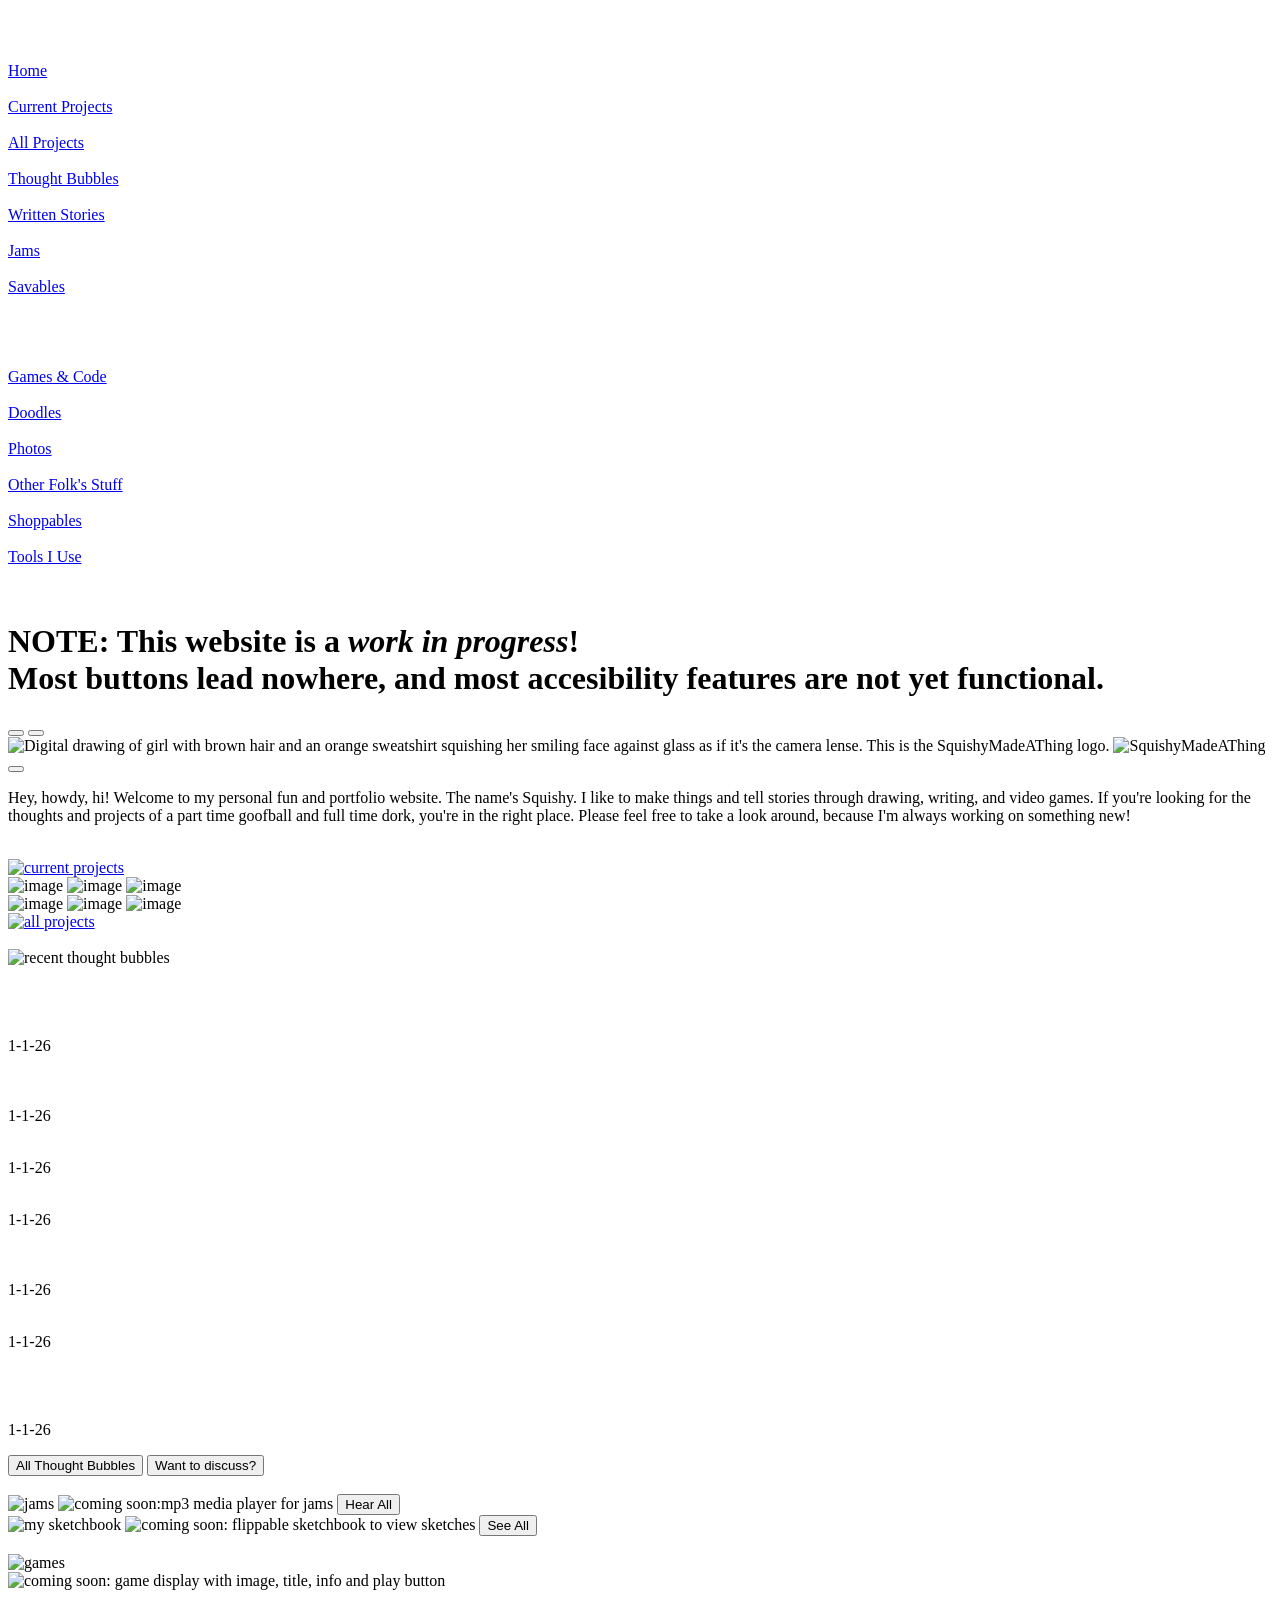
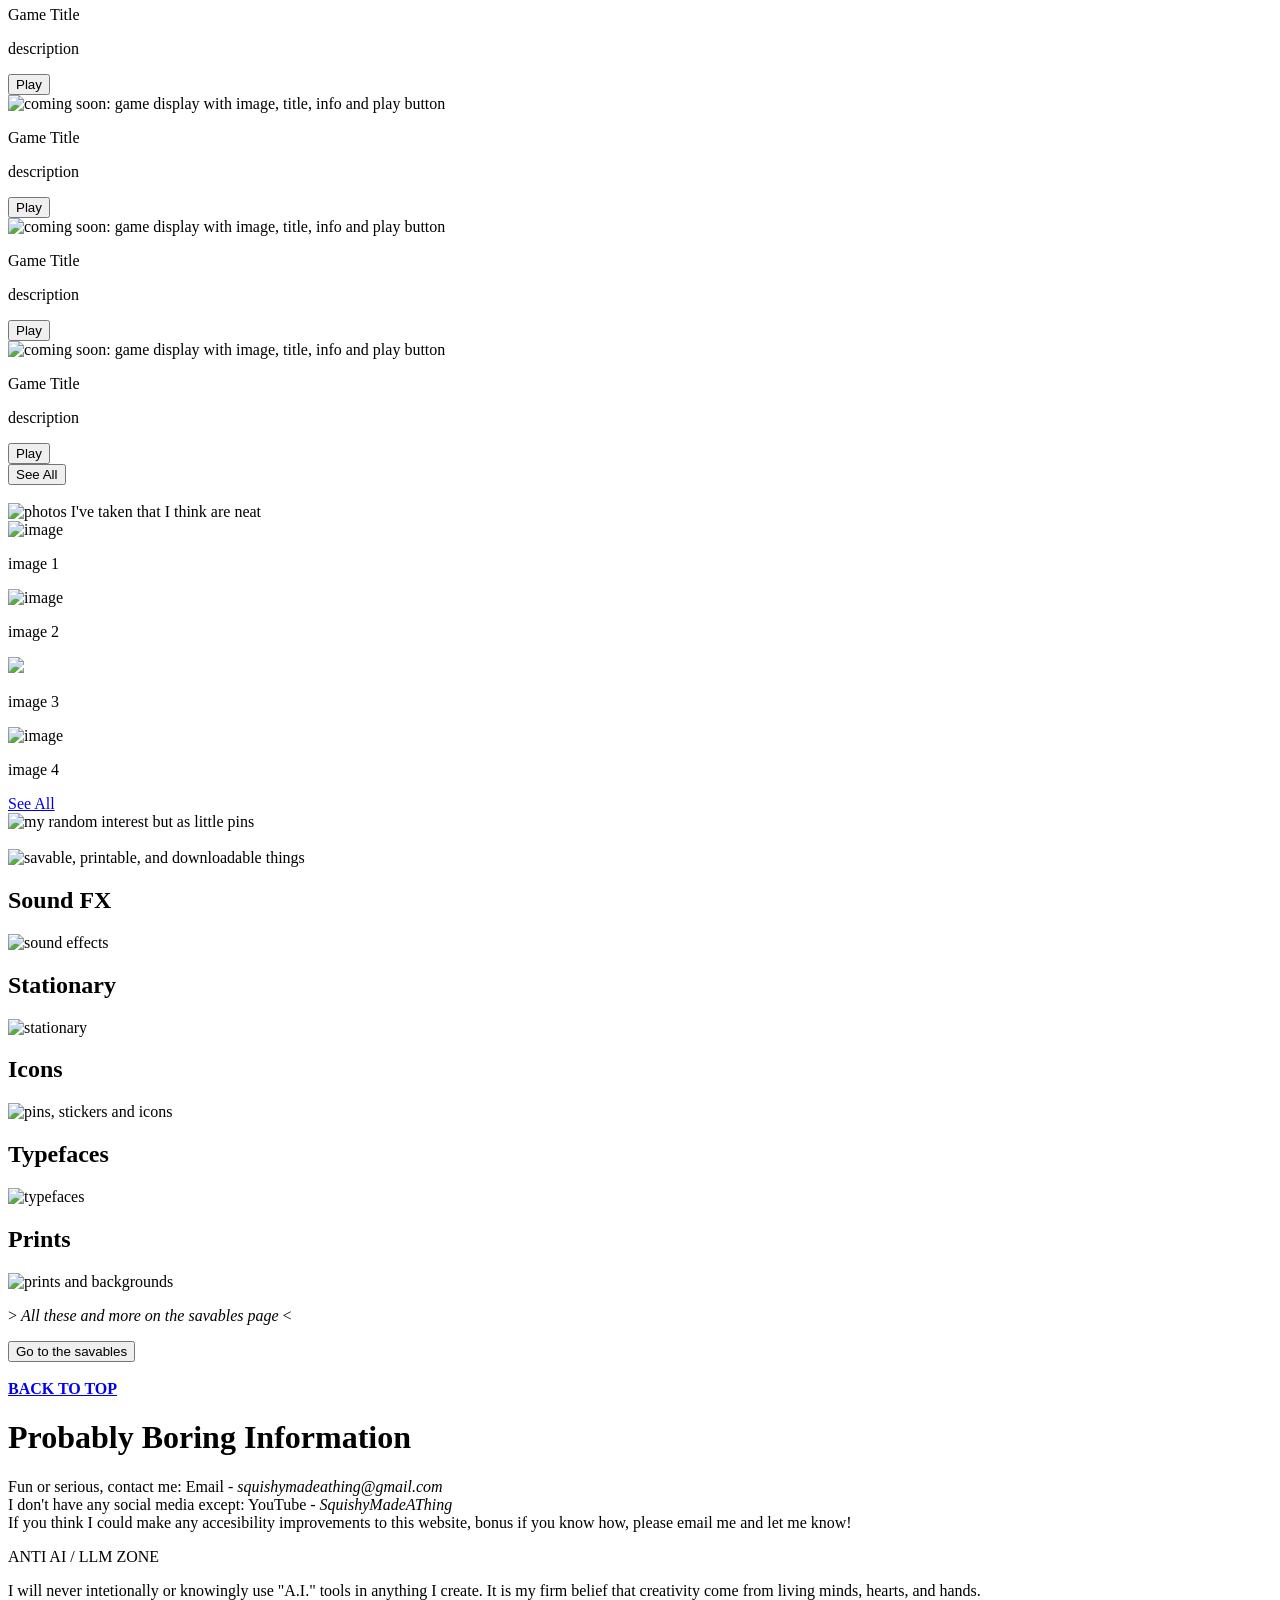
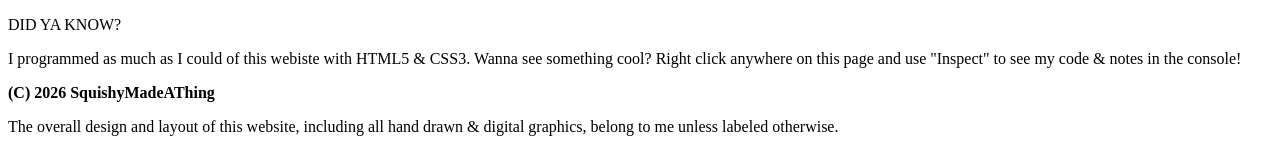
==== index.html @ f174133d "Create index.html" ====
<!DOCTYPE html>

<!-- SMAT HOME PAGE -->

<html lang="en">

<head>

    <title>SMAT - Home</title>
    <meta charset="UTF-8">
    <link rel="stylesheet" href="mainstyles.css">

</head>

<!-- Hey there! This is a note within the HTML code of the website. -Squishy -->

<body>

<!-- MENU FOR ALL PAGES -->

    <div id="menutabs">

        <div id="toprowshaper">
            <br>
        </div>

        <div class="buttonrows" id="topbuttonrow">

            <a class="topmenubuttons" href="#"><br><br>Home</a>
        
            <a class="topmenubuttons" href="#"><br><br>Current Projects</a>

            <a class="topmenubuttons" href="#"><br><br>All Projects</a>

            <a class="topmenubuttons" href="#"><br><br>Thought Bubbles</a>

            <a class="topmenubuttons" href="#"><br><br>Written Stories</a>

            <a class="topmenubuttons" href="#"><br><br>Jams</a>

            <a class="topmenubuttons" href="#"><br><br>Savables</a>

        </div>

        <div id="betweenlayersshaper">

            <div id="shaperleft"></div>
            
            <div id="shapermiddle"></div>

            <div id="shaperright"></div>

        </div>

        <div id="bottomrowshaper">
            <br>
        </div>

        <div class="buttonrows" id="bottombuttonrow">

            <div class="menubuttons bottomrowspacers">
                <br>
            </div>

            <a class="bottommenubuttons" href="#"><br><br>Games & Code</a>
            
            <a class="bottommenubuttons" href="#"><br><br>Doodles</a>

            <a class="bottommenubuttons" href="#"><br><br>Photos</a>

            <a class="bottommenubuttons" href="#"><br><br>Other Folk's Stuff</a>

            <a class="bottommenubuttons" href="#"><br><br>Shoppables</a>

            <a class="bottommenubuttons" href="#"><br><br>Tools I Use</a>

            <div class="bottommenubuttons bottomrowspacers">
                <br>
            </div>

        </div>

    </div>

    <br class="sectionlinebreaks">

<!-- WORK IN PROGRESS NOTICE -->

    <h1 id="wipnotice">NOTE: This website is a <em>work in progress</em>!
        <br> Most buttons lead nowhere, and most accesibility features are not yet functional.</h1>

<!-- logos, intro and buttons -->

    <div class="maindivs" id="audioandmousebuttons">
        <button id="audiobutton" type="button">

        </button>
        <button id="mousebutton" type="button">
            
        </button>
    </div>

    <div class="maindivs" id="logosandaccess">
        <img class="logoandaccesselements" id="smatlogo" src="/c:\Users\aceth\Desktop\Important W.I.P\SMAT Website\graphics\branding & logos\smat logo pfp.jpg" alt="Digital drawing of girl with brown hair and an orange sweatshirt squishing her smiling face against glass as if it's the camera lense. This is the SquishyMadeAThing logo." width="100px">
        <img class="logoandaccesselements" src="/c:\Users\aceth\Desktop\Important W.I.P\SMAT Website\graphics\branding & logos\smatwordlogo500x150px.png" alt="SquishyMadeAThing" width="600px">
        <button class="logoandaccesselements" id="settingsbutton" type="button">

        </button>
    </div>

    <div class="maindivs" id="introduction">
        <p>Hey, howdy, hi! Welcome to my personal fun and portfolio website. The name's Squishy. I like to make things and tell stories through drawing, writing, and video games. If you're looking for the thoughts and projects of a part time goofball and full time dork, you're in the right place. Please feel free to take a look around, because I'm always working on something new!</p>
    </div>

    <br class="sectionlinebreaks">
      
<!-- current projects and all projects buttons -->

    <div class="maindivs" id="currentandimages">
        <div id="currentbuttonarea">
            <a href="#">
                <img id="currentprojectsbutton" src="/c:\Users\aceth\Desktop\Important W.I.P\SMAT Website\graphics\artwork\currentprojectsbuttonmain.png" alt="current projects" width="450">
            </a>
        </div>
        <div id="topimageline">
            <img class="imageline1" src="/c:/Users/aceth/Desktop/Important W.I.P/SMAT Website/graphics/square art and images/edgyelephantdecal.png" alt="image" height="200px">
            <img class="imageline1" src="/c:/users/aceth/Desktop/Important W.I.P/SMAT Website/graphics/square art and images/miniCB6.png" alt="image" height="200px">
            <img class="imageline1" src="/c:/users/aceth/Desktop/Important W.I.P/SMAT Website/graphics/square art and images/bubble4.png" alt="image" height="200px">
        </div>
    </div>

    <div class="maindivs" id="allandimages">
        <div id="bottomimageline">
            <img class="imageline2" src="/c:/users/aceth/Desktop/Important W.I.P/SMAT Website/graphics/square art and images/chickipoo1.png" alt="image" height="200px">
            <img class="imageline2" src="/c:/users/aceth/Desktop/Important W.I.P/SMAT Website/graphics/square art and images/miniCB9.png" alt="image" height="200px">
            <img class="imageline2 roundimages" src="/c:/users/aceth/Desktop/Important W.I.P/SMAT Website/graphics/square art and images/4x6GCsbubblebear.png" alt="image" height="200px">
        </div>
        <div id="allbuttonarea">
            <a href="#">
                <img id="allprojectsbutton" src="/c:\Users\aceth\Desktop\Important W.I.P\SMAT Website\graphics\artwork\allprojectsbuttonmain.png" alt="all projects" width="450">
            </a>
        </div>
    </div>

    <br class="sectionlinebreaks">

<!-- recent thought bubbles -->

            <!-- REPLACE BUBBLE BACKGROUNDS WITH GIF VERSIONS SOON -->
        
    <div class="maindivs" id="recentthoughtbubbles">
        <div id="thoughtbubblegroup">
        <img id="recentthoughtbubtitle" src="/c:\Users\aceth\Desktop\Important W.I.P\SMAT Website\graphics\artwork\word logos\recentthoughtbubbleswordlogohome.png" alt="recent thought bubbles" width="400px">
            
    <!-- CAREFULLY edit the text, images, links, etc. in the bubble posts here. -->
        
            <div id="bubblerow1">

            <p id="bubblepost1"><br><br><br>1-1-26</p>

            <p id="bubblepost2"><br><br>1-1-26</p>

            </div>
            <div id="bubblerow2">

                <p id="bubblepost3"><br>1-1-26</p>

                <p id="bubblepost4"><br>1-1-26</p>

            </div>
            <div id="bubblerow3">

                <p id="bubblepost5"><br><br>1-1-26</p>

                <p id="bubblepost6"><br>1-1-26</p>

                <p id="bubblepost7"><br><br><br>1-1-26</p>

            </div>
            
    <!-- CAREFULLY edit the text, images, links, etc. in the bubble posts here. -->
        
        </div>
        <div id="thoughtbubblebuttons">
            <button id="allthoughtbubblebutton" type="button">All Thought Bubbles</button>
            <button id="thoughtbubcontactbutton" type="button">Want to discuss?</button>
        </div>
    </div>

    <br class="sectionlinebreaks">

<!-- jam player and sketchbook -->

    <div class="maindivs" id="jamplayerandsketchbook">
        <div id="mainpagejamplayer">
            <img class="mainjamplayeritems" src="/c:\Users\aceth\Desktop\Important W.I.P\SMAT Website\graphics\artwork\word logos\jamswordlogomain.png" alt="jams" width="200px">
            <img class="mainjamplayeritems" src="/c:\Users\aceth\Desktop\Important W.I.P\SMAT Website\graphics\artwork\comingsoonblock.png" alt="coming soon:mp3 media player for jams" width="200px">
            <button class="mainjamplayeritems" type="button">Hear All</button>
        </div>
        <div id="mainpagesketchbook">
            <img class="mainsketchbookitems" src="/c:\Users\aceth\Desktop\Important W.I.P\SMAT Website\graphics\artwork\word logos\mysketchbookwordlogomain.png" alt="my sketchbook" width="200px">
            <img class="mainsketchbookitems" src="/c:\Users\aceth\Desktop\Important W.I.P\SMAT Website\graphics\artwork\comingsoonblock.png" alt="coming soon: flippable sketchbook to view sketches" width="200px">
            <button class="mainsketchbookitems" type="button">See All</button>
        </div>
    </div>

    <br class="sectionlinebreaks">

<!-- games -->

    <div class="maindivs" id="games">
        <img id="mainpagegameslogo" src="/c:\Users\aceth\Desktop\Important W.I.P\SMAT Website\graphics\artwork\word logos\gameswordlogomain.png" alt="games" width="400px">
        <div id="mainpagegamessection">
            <div class="mainpagegames" id="mainpagegame1">
                <img src="/c:\Users\aceth\Desktop\Important W.I.P\SMAT Website\graphics\artwork\comingsoonblock.png" alt="coming soon: game display with image, title, info and play button" width="200px">
                <p>Game Title</p>
                <p>description</p>
                <button type="button">Play</button>
            </div>
            <div class="mainpagegames" id="mainpagegame2">
                <img src="/c:\Users\aceth\Desktop\Important W.I.P\SMAT Website\graphics\artwork\comingsoonblock.png" alt="coming soon: game display with image, title, info and play button" width="200px">
                <p>Game Title</p>
                <p>description</p>
                <button type="button">Play</button>
            </div>
            <div class="mainpagegames" id="mainpagegame3">
                <img src="/c:\Users\aceth\Desktop\Important W.I.P\SMAT Website\graphics\artwork\comingsoonblock.png" alt="coming soon: game display with image, title, info and play button" width="200px">
                <p>Game Title</p>
                <p>description</p>
                <button type="button">Play</button>
            </div>
            <div class="mainpagegames" id="mainpagegame4">
                <img src="/c:\Users\aceth\Desktop\Important W.I.P\SMAT Website\graphics\artwork\comingsoonblock.png" alt="coming soon: game display with image, title, info and play button" width="200px">
                <p>Game Title</p>
                <p>description</p>
                <button type="button">Play</button>
            </div>
        </div>
            <button id="gamesseeallbutton" type="button">See All</button>
    </div>

    <br class="sectionlinebreaks">

<!-- photo string and interest pins -->

    <div class="maindivs" id="photosandpins">
        <div id="photostringarea">
            <img id="photosivetakenlogo" src="/c:\Users\aceth\Desktop\Important W.I.P\SMAT Website\graphics\artwork\word logos\photosivetakenwordlogomainpng.png" alt="photos I've taken that I think are neat" width="400px">
            <div id="photostringimagesgroup">    
                <div class="photostringimages" id="stringimage1">
                        <img src="/c:\Users\aceth\Desktop\Important W.I.P\SMAT Website\graphics\square art and images\rocks (1).jpg" alt="image" height="70px">
                        <p class="stringlabels">image 1</p>
                    </div>
                    <div class="photostringimages" id="stringimage2">
                        <img src="/c:\Users\aceth\Desktop\Important W.I.P\SMAT Website\graphics\square art and images\rocks (2).jpg" alt="image" height="70px">
                        <p class="stringlabels">image 2</p>
                    </div>
                    <div class="photostringimages" id="stringimage3">
                        <img src="/c:\Users\aceth\Desktop\Important W.I.P\SMAT Website\graphics\square art and images\rocks (3).jpg" height="70px">
                        <p class="stringlabels">image 3</p>
                    </div>
                    <div class="photostringimages" id="stringimage4">
                        <img src="/c:\Users\aceth\Desktop\Important W.I.P\SMAT Website\graphics\square art and images\rocks (4).jpg" alt="image" height="70px">
                        <p class="stringlabels">image 4</p>
                    </div>
                    <a href="#" id="mainimageseeall">See All</a>
                </div>
        </div>
        <div id="cutelilpinsarea">
            <img id="cutelilpinslogo" src="/c:\Users\aceth\Desktop\Important W.I.P\SMAT Website\graphics\artwork\word logos\myrandominterestswordlogomain.png" alt="my random interest but as little pins" width="400px">
        </div>
    </div>

    <br class="sectionlinebreaks">

<!-- savables -->

    <div class="maindivs" id="savables">
        <div id="mainsavableslogo">
                <img src="/c:\Users\aceth\Desktop\Important W.I.P\SMAT Website\graphics\artwork\word logos\savablethingswordlogomain.png" alt="savable, printable, and downloadable things" width="400px">
            </div>
        <div id="mainsaverow">
            <div class="mainsavables" id="mainsav1">
                <h2>Sound FX</h2>
                <img src="/c:\Users\aceth\Desktop\Important W.I.P\SMAT Website\graphics\artwork\soundeffectsmain.png" alt="sound effects" width="150px">
            </div>
            <div class="mainsavables" id="mainsav2">
                <h2>Stationary</h2>
                <img src="/c:\Users\aceth\Desktop\Important W.I.P\SMAT Website\graphics\artwork\stationarymain.png" alt="stationary" width="150px">
            </div>
            <div class="mainsavables" id="mainsav3">
                <h2>Icons</h2>
                <img src="/c:\Users\aceth\Desktop\Important W.I.P\SMAT Website\graphics\artwork\pinsstickersiconsmain.png" alt="pins, stickers and icons" width="150px">
            </div>
            <div class="mainsavables" id="mainsav4">
            <h2>Typefaces</h2>
            <img src="/c:\Users\aceth\Desktop\Important W.I.P\SMAT Website\graphics\artwork\typefacesmain.png" alt="typefaces" width="150px">
            </div>
            <div class="mainsavables" id="mainsav5">
                <h2>Prints</h2>
                <img src="/c:\Users\aceth\Desktop\Important W.I.P\SMAT Website\graphics\artwork\printsbackgroundsmain.png" alt="prints and backgrounds" width="150px">
            </div>
        </div>
        <p>> <em>All these and more on the savables page</em> <</p>
        <button id="gotosavbutton" type="button">Go to the savables</button>
    </div>

    <br class="sectionlinebreaks">

<!-- FOOTER FOR ALL PAGES -->

    <div id="footer">

        <div id="backtotop">
            <a id="backtotopbutton" href="#"><strong>BACK TO TOP</strong></a>
        </div>

        <div id="footertop">
            <h1 class="footertext footertitles">Probably Boring Information</h1>
            <p class="footertext">Fun or serious, contact me: Email - <em>squishymadeathing@gmail.com</em>
            <br>I don't have any social media except: YouTube - <em>SquishyMadeAThing</em>
            <br>If you think I could make any accesibility improvements to this website, bonus if you know how, please email me and let me know!
            </p>
        </div>

        <div id="footermiddle">
            <div id="footermidleft">
                <p class="footertext footertitles">ANTI AI / LLM ZONE</p>
                <p class="footertext">I will never intetionally or knowingly use "A.I." tools in anything I create. It is my firm belief that creativity come from living minds, hearts, and hands.</p>
            </div>
            <div id="footermidright">
                <p class="footertext footertitles">DID YA KNOW?</p>
                <p class="footertext">I programmed as much as I could of this webiste with HTML5 & CSS3. Wanna see something cool? Right click anywhere on this page and use "Inspect" to see my code & notes in the console!</p>
            </div>
        </div>

            <div id="footerbottom">
                <p class="footertext"><strong>(C) 2026 SquishyMadeAThing</strong></p>
                <p class="footertext">The overall design and layout of this website, including all hand drawn & digital graphics, belong to me unless labeled otherwise.</p> 
            </div>
    </div>
</body>

</html>
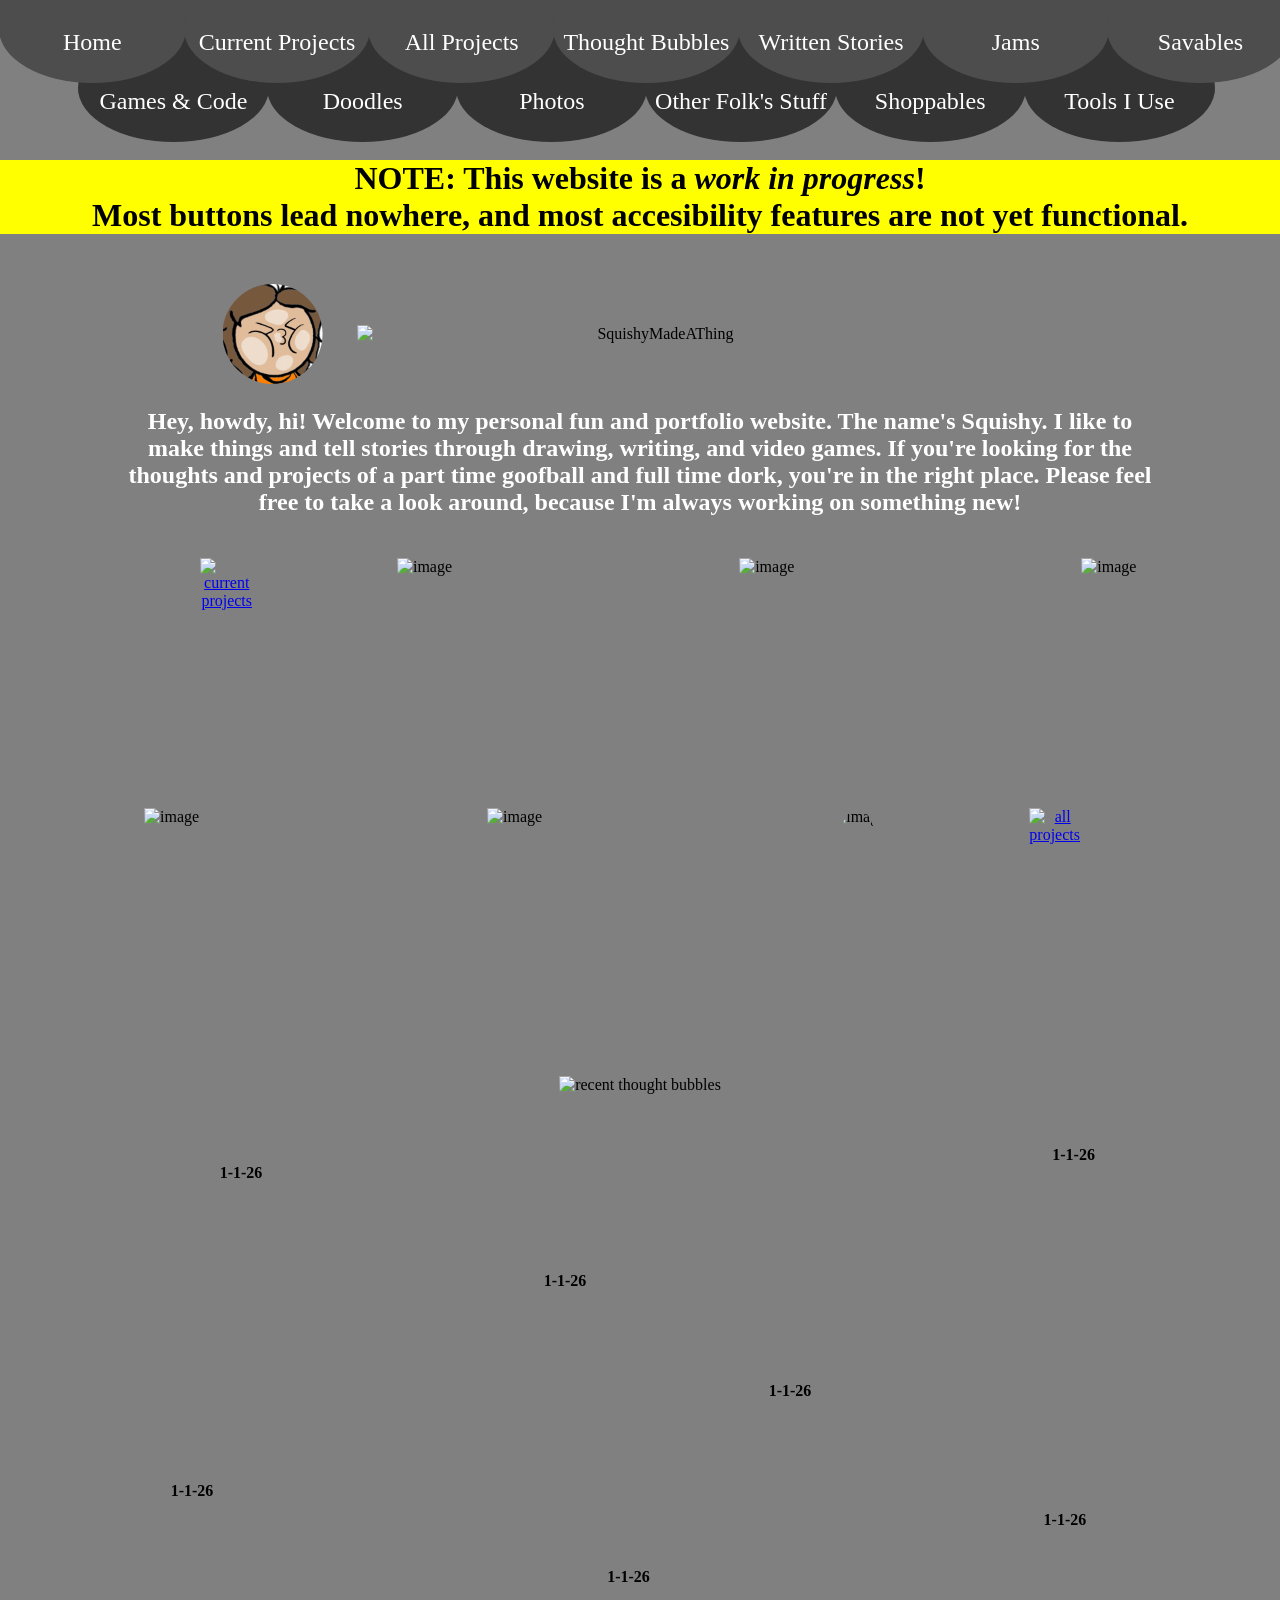
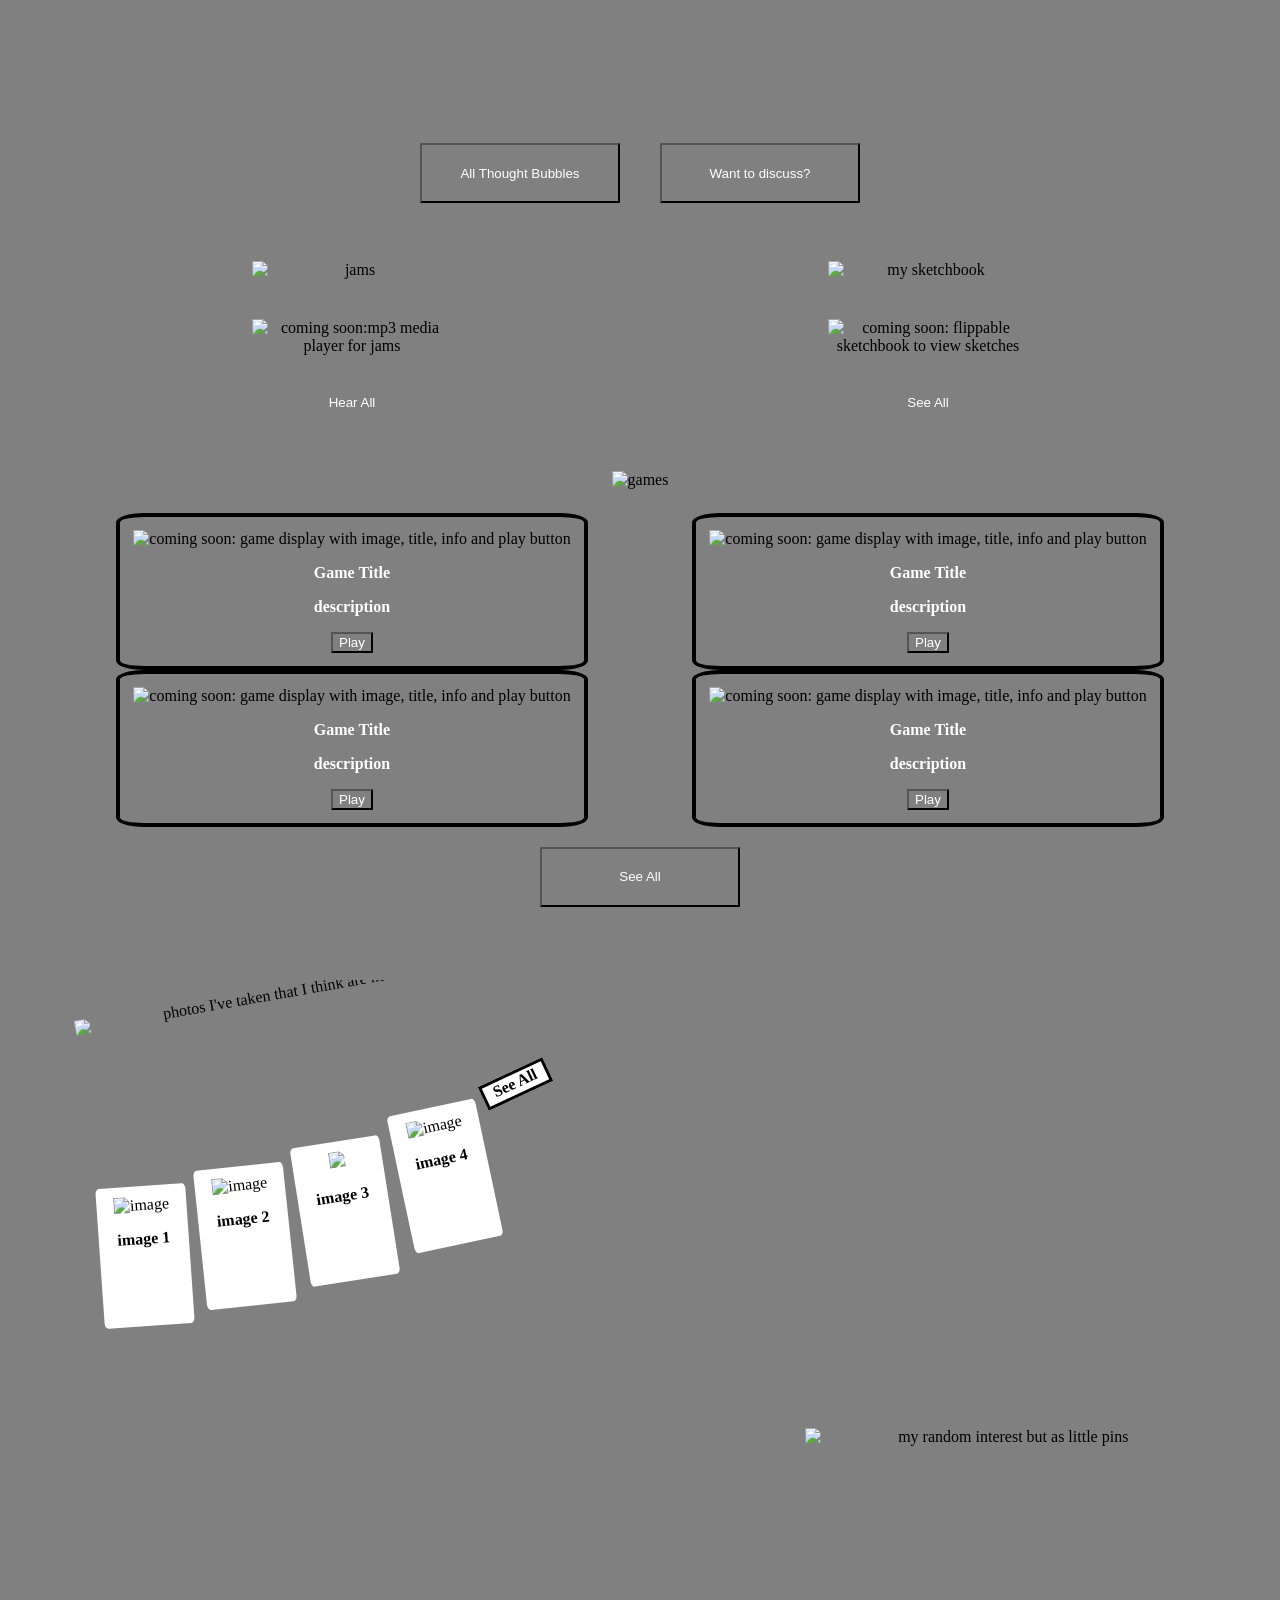
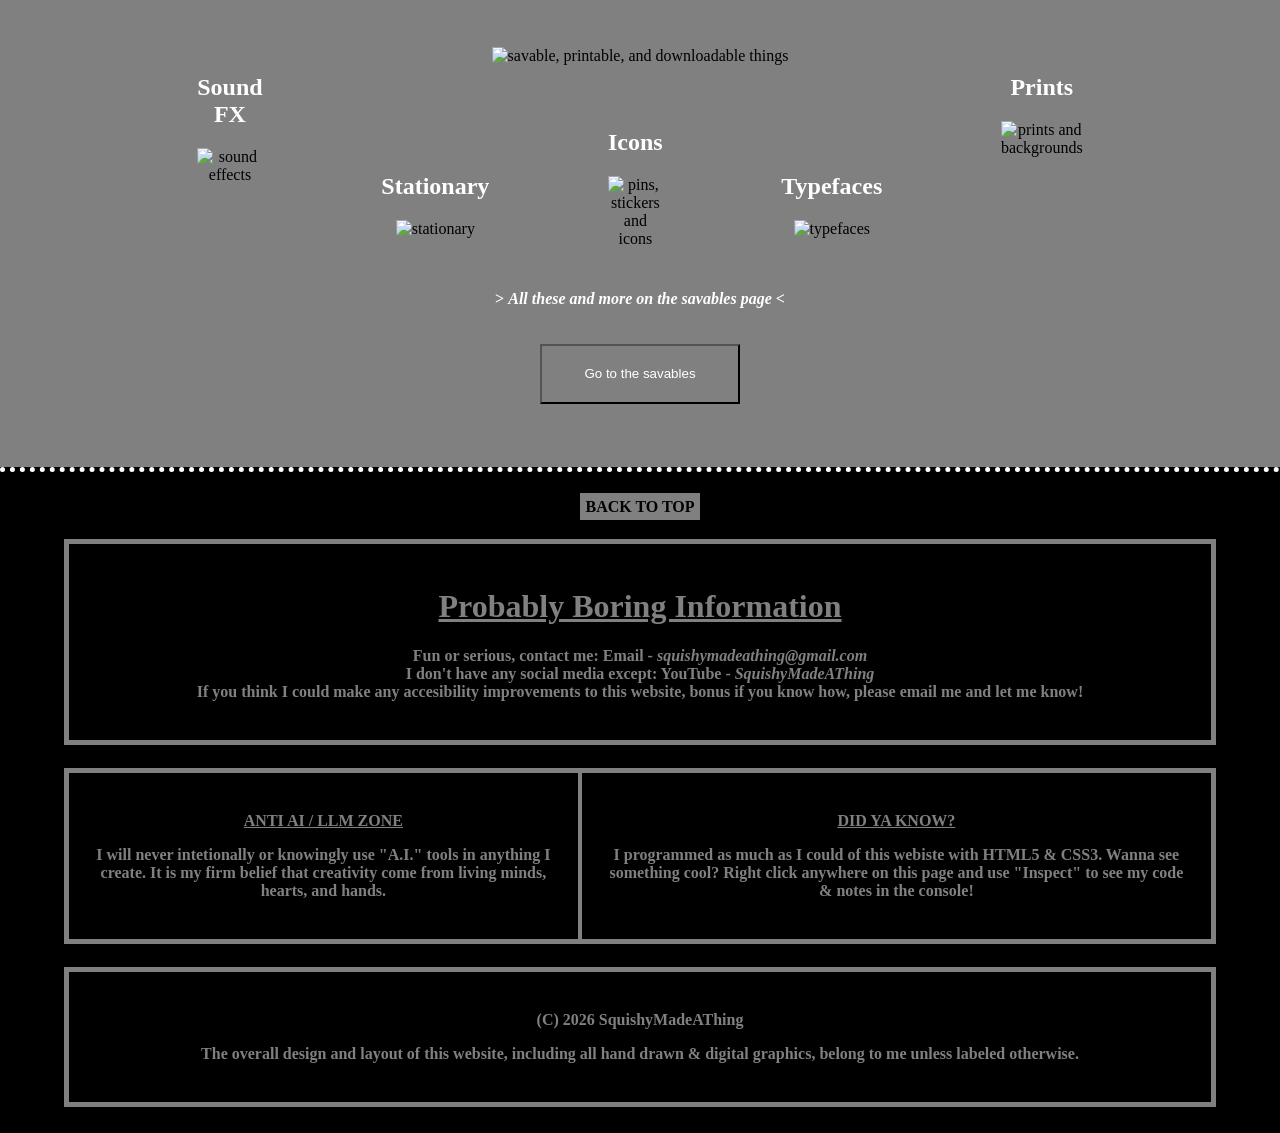
==== commit b93fde7c: "Update index.html" ====
--- a/index.html
+++ b/index.html
@@ -101,8 +101,8 @@
     </div>
 
     <div class="maindivs" id="logosandaccess">
-        <img class="logoandaccesselements" id="smatlogo" src="/c:\Users\aceth\Desktop\Important W.I.P\SMAT Website\graphics\branding & logos\smat logo pfp.jpg" alt="Digital drawing of girl with brown hair and an orange sweatshirt squishing her smiling face against glass as if it's the camera lense. This is the SquishyMadeAThing logo." width="100px">
-        <img class="logoandaccesselements" src="/c:\Users\aceth\Desktop\Important W.I.P\SMAT Website\graphics\branding & logos\smatwordlogo500x150px.png" alt="SquishyMadeAThing" width="600px">
+        <img class="logoandaccesselements" id="smatlogo" src="/graphics/branding & logos/smat logo pfp.jpg" alt="Digital drawing of girl with brown hair and an orange sweatshirt squishing her smiling face against glass as if it's the camera lense. This is the SquishyMadeAThing logo." width="100px">
+        <img class="logoandaccesselements" src="/c:\Users\aceth\Documents\squishymadeathing.github.io\graphics\branding & logos\smatwordlogo500x150px.png" alt="SquishyMadeAThing" width="600px">
         <button class="logoandaccesselements" id="settingsbutton" type="button">
 
         </button>
@@ -119,25 +119,25 @@
     <div class="maindivs" id="currentandimages">
         <div id="currentbuttonarea">
             <a href="#">
-                <img id="currentprojectsbutton" src="/c:\Users\aceth\Desktop\Important W.I.P\SMAT Website\graphics\artwork\currentprojectsbuttonmain.png" alt="current projects" width="450">
+                <img id="currentprojectsbutton" src="/c:\Users\aceth\Documents\squishymadeathing.github.io\graphics\artwork\currentprojectsbuttonmain.png" alt="current projects" width="450">
             </a>
         </div>
         <div id="topimageline">
-            <img class="imageline1" src="/c:/Users/aceth/Desktop/Important W.I.P/SMAT Website/graphics/square art and images/edgyelephantdecal.png" alt="image" height="200px">
-            <img class="imageline1" src="/c:/users/aceth/Desktop/Important W.I.P/SMAT Website/graphics/square art and images/miniCB6.png" alt="image" height="200px">
-            <img class="imageline1" src="/c:/users/aceth/Desktop/Important W.I.P/SMAT Website/graphics/square art and images/bubble4.png" alt="image" height="200px">
+            <img class="imageline1" src="/c:/Users/aceth/Documents\squishymadeathing.github.io/graphics/square art and images/edgyelephantdecal.png" alt="image" height="200px">
+            <img class="imageline1" src="/c:/users/aceth/Documents\squishymadeathing.github.io/graphics/square art and images/miniCB6.png" alt="image" height="200px">
+            <img class="imageline1" src="/c:/users/aceth/Documents\squishymadeathing.github.io/graphics/square art and images/bubble4.png" alt="image" height="200px">
         </div>
     </div>
 
     <div class="maindivs" id="allandimages">
         <div id="bottomimageline">
-            <img class="imageline2" src="/c:/users/aceth/Desktop/Important W.I.P/SMAT Website/graphics/square art and images/chickipoo1.png" alt="image" height="200px">
-            <img class="imageline2" src="/c:/users/aceth/Desktop/Important W.I.P/SMAT Website/graphics/square art and images/miniCB9.png" alt="image" height="200px">
-            <img class="imageline2 roundimages" src="/c:/users/aceth/Desktop/Important W.I.P/SMAT Website/graphics/square art and images/4x6GCsbubblebear.png" alt="image" height="200px">
+            <img class="imageline2" src="/c:/users/aceth/Documents\squishymadeathing.github.io/graphics/square art and images/chickipoo1.png" alt="image" height="200px">
+            <img class="imageline2" src="/c:/users/aceth/Documents\squishymadeathing.github.io/graphics/square art and images/miniCB9.png" alt="image" height="200px">
+            <img class="imageline2 roundimages" src="/c:/users/aceth/Documents\squishymadeathing.github.io/graphics/square art and images/4x6GCsbubblebear.png" alt="image" height="200px">
         </div>
         <div id="allbuttonarea">
             <a href="#">
-                <img id="allprojectsbutton" src="/c:\Users\aceth\Desktop\Important W.I.P\SMAT Website\graphics\artwork\allprojectsbuttonmain.png" alt="all projects" width="450">
+                <img id="allprojectsbutton" src="/c:\Users\aceth\Documents\squishymadeathing.github.io\graphics\artwork\allprojectsbuttonmain.png" alt="all projects" width="450">
             </a>
         </div>
     </div>
@@ -150,7 +150,7 @@
         
     <div class="maindivs" id="recentthoughtbubbles">
         <div id="thoughtbubblegroup">
-        <img id="recentthoughtbubtitle" src="/c:\Users\aceth\Desktop\Important W.I.P\SMAT Website\graphics\artwork\word logos\recentthoughtbubbleswordlogohome.png" alt="recent thought bubbles" width="400px">
+        <img id="recentthoughtbubtitle" src="/c:\Users\aceth\Documents\squishymadeathing.github.io\graphics\artwork\word logos\recentthoughtbubbleswordlogohome.png" alt="recent thought bubbles" width="400px">
             
     <!-- CAREFULLY edit the text, images, links, etc. in the bubble posts here. -->
         
@@ -193,13 +193,13 @@
 
     <div class="maindivs" id="jamplayerandsketchbook">
         <div id="mainpagejamplayer">
-            <img class="mainjamplayeritems" src="/c:\Users\aceth\Desktop\Important W.I.P\SMAT Website\graphics\artwork\word logos\jamswordlogomain.png" alt="jams" width="200px">
-            <img class="mainjamplayeritems" src="/c:\Users\aceth\Desktop\Important W.I.P\SMAT Website\graphics\artwork\comingsoonblock.png" alt="coming soon:mp3 media player for jams" width="200px">
+            <img class="mainjamplayeritems" src="/c:\Users\aceth\Documents\squishymadeathing.github.io\graphics\artwork\word logos\jamswordlogomain.png" alt="jams" width="200px">
+            <img class="mainjamplayeritems" src="/c:\Users\aceth\Documents\squishymadeathing.github.io\graphics\artwork\comingsoonblock.png" alt="coming soon:mp3 media player for jams" width="200px">
             <button class="mainjamplayeritems" type="button">Hear All</button>
         </div>
         <div id="mainpagesketchbook">
-            <img class="mainsketchbookitems" src="/c:\Users\aceth\Desktop\Important W.I.P\SMAT Website\graphics\artwork\word logos\mysketchbookwordlogomain.png" alt="my sketchbook" width="200px">
-            <img class="mainsketchbookitems" src="/c:\Users\aceth\Desktop\Important W.I.P\SMAT Website\graphics\artwork\comingsoonblock.png" alt="coming soon: flippable sketchbook to view sketches" width="200px">
+            <img class="mainsketchbookitems" src="/c:\Users\aceth\Documents\squishymadeathing.github.io\graphics\artwork\word logos\mysketchbookwordlogomain.png" alt="my sketchbook" width="200px">
+            <img class="mainsketchbookitems" src="/c:\Users\aceth\Documents\squishymadeathing.github.io\graphics\artwork\comingsoonblock.png" alt="coming soon: flippable sketchbook to view sketches" width="200px">
             <button class="mainsketchbookitems" type="button">See All</button>
         </div>
     </div>
@@ -209,28 +209,28 @@
 <!-- games -->
 
     <div class="maindivs" id="games">
-        <img id="mainpagegameslogo" src="/c:\Users\aceth\Desktop\Important W.I.P\SMAT Website\graphics\artwork\word logos\gameswordlogomain.png" alt="games" width="400px">
+        <img id="mainpagegameslogo" src="/c:\Users\aceth\Documents\squishymadeathing.github.io\graphics\artwork\word logos\gameswordlogomain.png" alt="games" width="400px">
         <div id="mainpagegamessection">
             <div class="mainpagegames" id="mainpagegame1">
-                <img src="/c:\Users\aceth\Desktop\Important W.I.P\SMAT Website\graphics\artwork\comingsoonblock.png" alt="coming soon: game display with image, title, info and play button" width="200px">
+                <img src="/c:\Users\aceth\Documents\squishymadeathing.github.io\graphics\artwork\comingsoonblock.png" alt="coming soon: game display with image, title, info and play button" width="200px">
                 <p>Game Title</p>
                 <p>description</p>
                 <button type="button">Play</button>
             </div>
             <div class="mainpagegames" id="mainpagegame2">
-                <img src="/c:\Users\aceth\Desktop\Important W.I.P\SMAT Website\graphics\artwork\comingsoonblock.png" alt="coming soon: game display with image, title, info and play button" width="200px">
+                <img src="/c:\Users\aceth\Documents\squishymadeathing.github.io\graphics\artwork\comingsoonblock.png" alt="coming soon: game display with image, title, info and play button" width="200px">
                 <p>Game Title</p>
                 <p>description</p>
                 <button type="button">Play</button>
             </div>
             <div class="mainpagegames" id="mainpagegame3">
-                <img src="/c:\Users\aceth\Desktop\Important W.I.P\SMAT Website\graphics\artwork\comingsoonblock.png" alt="coming soon: game display with image, title, info and play button" width="200px">
+                <img src="/c:\Users\aceth\Documents\squishymadeathing.github.io\graphics\artwork\comingsoonblock.png" alt="coming soon: game display with image, title, info and play button" width="200px">
                 <p>Game Title</p>
                 <p>description</p>
                 <button type="button">Play</button>
             </div>
             <div class="mainpagegames" id="mainpagegame4">
-                <img src="/c:\Users\aceth\Desktop\Important W.I.P\SMAT Website\graphics\artwork\comingsoonblock.png" alt="coming soon: game display with image, title, info and play button" width="200px">
+                <img src="/c:\Users\aceth\Documents\squishymadeathing.github.io\graphics\artwork\comingsoonblock.png" alt="coming soon: game display with image, title, info and play button" width="200px">
                 <p>Game Title</p>
                 <p>description</p>
                 <button type="button">Play</button>
@@ -245,29 +245,29 @@
 
     <div class="maindivs" id="photosandpins">
         <div id="photostringarea">
-            <img id="photosivetakenlogo" src="/c:\Users\aceth\Desktop\Important W.I.P\SMAT Website\graphics\artwork\word logos\photosivetakenwordlogomainpng.png" alt="photos I've taken that I think are neat" width="400px">
+            <img id="photosivetakenlogo" src="/c:\Users\aceth\Documents\squishymadeathing.github.io\graphics\artwork\word logos\photosivetakenwordlogomainpng.png" alt="photos I've taken that I think are neat" width="400px">
             <div id="photostringimagesgroup">    
                 <div class="photostringimages" id="stringimage1">
-                        <img src="/c:\Users\aceth\Desktop\Important W.I.P\SMAT Website\graphics\square art and images\rocks (1).jpg" alt="image" height="70px">
+                        <img src="/c:\Users\aceth\Documents\squishymadeathing.github.io\graphics\square art and images\rocks (1).jpg" alt="image" height="70px">
                         <p class="stringlabels">image 1</p>
                     </div>
                     <div class="photostringimages" id="stringimage2">
-                        <img src="/c:\Users\aceth\Desktop\Important W.I.P\SMAT Website\graphics\square art and images\rocks (2).jpg" alt="image" height="70px">
+                        <img src="/c:\Users\aceth\Documents\squishymadeathing.github.io\graphics\square art and images\rocks (2).jpg" alt="image" height="70px">
                         <p class="stringlabels">image 2</p>
                     </div>
                     <div class="photostringimages" id="stringimage3">
-                        <img src="/c:\Users\aceth\Desktop\Important W.I.P\SMAT Website\graphics\square art and images\rocks (3).jpg" height="70px">
+                        <img src="/c:\Users\aceth\Documents\squishymadeathing.github.io\graphics\square art and images\rocks (3).jpg" height="70px">
                         <p class="stringlabels">image 3</p>
                     </div>
                     <div class="photostringimages" id="stringimage4">
-                        <img src="/c:\Users\aceth\Desktop\Important W.I.P\SMAT Website\graphics\square art and images\rocks (4).jpg" alt="image" height="70px">
+                        <img src="/c:\Users\aceth\Documents\squishymadeathing.github.io\graphics\square art and images\rocks (4).jpg" alt="image" height="70px">
                         <p class="stringlabels">image 4</p>
                     </div>
                     <a href="#" id="mainimageseeall">See All</a>
                 </div>
         </div>
         <div id="cutelilpinsarea">
-            <img id="cutelilpinslogo" src="/c:\Users\aceth\Desktop\Important W.I.P\SMAT Website\graphics\artwork\word logos\myrandominterestswordlogomain.png" alt="my random interest but as little pins" width="400px">
+            <img id="cutelilpinslogo" src="/c:\Users\aceth\Documents\squishymadeathing.github.io\graphics\artwork\word logos\myrandominterestswordlogomain.png" alt="my random interest but as little pins" width="400px">
         </div>
     </div>
 
@@ -277,28 +277,28 @@
 
     <div class="maindivs" id="savables">
         <div id="mainsavableslogo">
-                <img src="/c:\Users\aceth\Desktop\Important W.I.P\SMAT Website\graphics\artwork\word logos\savablethingswordlogomain.png" alt="savable, printable, and downloadable things" width="400px">
+                <img src="/c:\Users\aceth\Documents\squishymadeathing.github.io\graphics\artwork\word logos\savablethingswordlogomain.png" alt="savable, printable, and downloadable things" width="400px">
             </div>
         <div id="mainsaverow">
             <div class="mainsavables" id="mainsav1">
                 <h2>Sound FX</h2>
-                <img src="/c:\Users\aceth\Desktop\Important W.I.P\SMAT Website\graphics\artwork\soundeffectsmain.png" alt="sound effects" width="150px">
+                <img src="/c:\Users\aceth\Documents\squishymadeathing.github.io\graphics\artwork\soundeffectsmain.png" alt="sound effects" width="150px">
             </div>
             <div class="mainsavables" id="mainsav2">
                 <h2>Stationary</h2>
-                <img src="/c:\Users\aceth\Desktop\Important W.I.P\SMAT Website\graphics\artwork\stationarymain.png" alt="stationary" width="150px">
+                <img src="/c:\Users\aceth\Documents\squishymadeathing.github.io\graphics\artwork\stationarymain.png" alt="stationary" width="150px">
             </div>
             <div class="mainsavables" id="mainsav3">
                 <h2>Icons</h2>
-                <img src="/c:\Users\aceth\Desktop\Important W.I.P\SMAT Website\graphics\artwork\pinsstickersiconsmain.png" alt="pins, stickers and icons" width="150px">
+                <img src="/c:\Users\aceth\Documents\squishymadeathing.github.io\graphics\artwork\pinsstickersiconsmain.png" alt="pins, stickers and icons" width="150px">
             </div>
             <div class="mainsavables" id="mainsav4">
             <h2>Typefaces</h2>
-            <img src="/c:\Users\aceth\Desktop\Important W.I.P\SMAT Website\graphics\artwork\typefacesmain.png" alt="typefaces" width="150px">
+            <img src="/c:\Users\aceth\Documents\squishymadeathing.github.io\graphics\artwork\typefacesmain.png" alt="typefaces" width="150px">
             </div>
             <div class="mainsavables" id="mainsav5">
                 <h2>Prints</h2>
-                <img src="/c:\Users\aceth\Desktop\Important W.I.P\SMAT Website\graphics\artwork\printsbackgroundsmain.png" alt="prints and backgrounds" width="150px">
+                <img src="/c:\Users\aceth\Documents\squishymadeathing.github.io\graphics\artwork\printsbackgroundsmain.png" alt="prints and backgrounds" width="150px">
             </div>
         </div>
         <p>> <em>All these and more on the savables page</em> <</p>
--- a/mainstyles.css
+++ b/mainstyles.css
@@ -0,0 +1,899 @@
+/* SMAT HOME PAGE STYLES */
+
+html {
+    background-color: gray;
+    background-image: url("/c:/Users/aceth/Desktop/Important W.I.P/SMAT Website/graphics/branding & logos/background1,000x4,000px.png");
+    background-repeat: no-repeat;
+    background-size: cover;
+    background-position: center;
+    width: 100vw;
+}
+
+/* How do ya do? This is a note within the CSS code of the website. -Squishy */
+
+body {
+    border: 0px;
+    padding: 0px;
+    margin: 0px;
+    display: block;
+}
+
+.maindivs {
+    text-align: center;
+    margin-left: 5%;
+    margin-right: 5%;
+}
+
+    .sectionlinebreaks {
+        border: 0px;
+        padding: 0px;
+        margin: 50px;
+    }
+
+    button {
+        color: white;
+        outline-color: gray;
+        background-color: gray;
+    }
+
+    p {
+        color: white;
+        font-weight: bolder;
+    }
+
+    .roundimages {
+        border-radius: 50%;
+    }
+
+    h2 {
+        color: white;
+    }
+
+/* MENU TABS */
+
+#menutabs {
+    padding: 0px;
+    border: 0px;
+    margin: 0px;
+    width: 101vw;
+}
+
+    .buttonrows {
+        padding: 0px;
+        border: 0px;
+        margin: 0px;
+        display: flex;
+        justify-content: space-evenly;
+    }
+
+    #topbuttonrow {
+            padding: 0px;
+            border: 0px;
+            margin: 0px;
+            z-index: 3;
+            position: relative;
+        }
+
+        .topmenubuttons {
+            padding: 0px;
+            border: 0px;
+            margin: 0px;
+            border-radius: 100%;
+            margin-top: -55px;
+            margin-left: -1px;
+            margin-right: -1px;
+            width: 300px;
+            text-align: center;
+            padding-bottom: 7px;
+            background-color: rgb(77, 77, 77);
+            text-decoration-line: none;
+            color: white;
+            font-size: x-large;
+            border-bottom-style: solid;
+            border-bottom-width: 20px;
+            border-bottom-color: rgb(77, 77, 77);
+        }
+
+        #toprowshaper {
+            background-color: rgb(77, 77, 77);
+            z-index: 3;
+            position: relative;
+            height: 30px;
+        }
+
+    #betweenlayersshaper {
+        padding: 0px;
+        border: 0px;
+        margin: 0px;
+        z-index: 2;
+        position: relative;
+        height: 80px;
+        margin-top: -70px;
+        display: flex;
+        justify-content: space-evenly;
+    }
+
+        #shaperleft {
+            padding: 0px;
+            border: 0px;
+            margin: 0px;
+            height: 80px;
+            width: 100px;
+            float: left;
+        }
+
+        #shapermiddle {
+            padding: 0px;
+            border: 0px;
+            margin: 0px;
+            background-color: rgb(51, 51, 51);
+            height: 80px;
+            width: 1350px;
+        }
+
+        #shaperright {
+            padding: 0px;
+            border: 0px;
+            margin: 0px;
+            height: 80px;
+            width: 100px;
+            float: right;
+        }
+
+    #bottombuttonrow {
+        padding: 0px;
+        border: 0px;
+        margin: 0px;
+        margin-left: -4px;
+        margin-right: -4px;
+        margin-top: -65px;
+        z-index: 1;
+        position: relative;
+    }
+
+        .bottommenubuttons {
+            padding: 0px;
+            border: 0px;
+            margin: 0px;
+            border-radius: 100%;
+            margin-top: -24px;
+            margin-left: -1px;
+            margin-right: -1px;
+            width: 300px;
+            text-align: center;
+            padding-bottom: 7px;
+            background-color: rgb(51, 51, 51);
+            text-decoration-line: none;
+            color: white;
+            font-size: x-large;
+            border-bottom-style: solid;
+            border-bottom-width: 20px;
+            border-bottom-color: rgb(51, 51, 51);
+        }
+
+        #bottomrowshaper {
+            height: 80px;
+            margin-top: -50px;
+            margin-left: 125px;
+            margin-right: 125px;
+
+
+        }
+
+        .bottomrowspacers {
+            padding: 0px;
+            border: 0px;
+            margin: 0px;
+            border-radius: 100%;
+            margin-top: -20px;
+            width: 130px;
+            text-align: center;
+            background-color: transparent;
+        }
+
+/* WORK IN PROGRESS NOTICE */
+
+        #wipnotice {
+            padding: 0px;
+            border: 0px;
+            margin: 0px;
+            text-align: center;
+            margin-bottom: 50px;
+            background-color: yellow;
+        }
+
+/* top section */
+
+#audioandmousebuttons {
+    margin-left: 10%;
+    margin-right: 10%;
+}
+
+    #audiobutton {
+        float: left;
+        width: 75px;
+        height: 75px;
+        text-align: center;
+        background-image: url('/c:/Users/aceth/Desktop/Important W.I.P/SMAT Website/graphics/artwork/audio.png');
+        background-color: transparent;
+        border: 0px;
+        background-size: contain;
+    }
+
+    #audiobutton:hover {
+        cursor: pointer;
+    }
+
+    #mousebutton {
+        float: right;
+        width: 75px;
+        height: 75px;
+        text-align: center;
+        background-image: url('/c:/Users/aceth/Desktop/Important W.I.P/SMAT Website/graphics/artwork/mousepointer.png');
+        background-color: transparent;
+        border: 0px;
+        background-size: contain;
+    }
+
+    #mousebutton:hover {
+        cursor: pointer;
+    }
+
+#logosandaccess {
+    display: flex;
+    align-items: center;
+    justify-content: center;
+    flex-wrap: wrap;
+}
+
+    .logoandaccesselements {
+        padding-left: 2%;
+        padding-right: 2%;
+    }
+
+    #smatlogo {
+        border-radius: 100%;
+        width: 100px;
+        height: 100px;
+        text-align: center;
+    }
+
+    #settingsbutton {
+        width: 100px;
+        height: 100px;
+        border-radius: 100%;
+        text-align: center;
+        background-image: url('/c:/Users/aceth/Desktop/Important W.I.P/SMAT Website/graphics/artwork/settings.png');
+        background-color: transparent;
+        border: 0px;
+    }
+
+    #settingsbutton:hover {
+        cursor: pointer;
+    }
+
+#introduction {
+    text-align: center;
+    margin-left: 10%;
+    margin-right: 10%;
+    font-size: x-large;
+    font-weight: bolder;
+    color: white;
+}
+
+/* buttons and images 1 */
+
+    #currentandimages {
+        border: 0px;
+        padding: 0px;
+        margin: 0px;
+        display: flex;
+        height: 200px;
+    }
+
+        #currentbuttonarea {
+            border: 0px;
+            padding: 0px;
+            margin: 0px;
+            float: inline-start;
+        }
+
+            #currentprojectsbutton {
+                background-color: gray;
+                border: 0px;
+                padding: 0px;
+                margin: 0px;
+                padding-left: 200px;
+            }
+
+        #topimageline {
+            border: 0px;
+            padding: 0px;
+            margin: 0px;
+            display: flex;
+            justify-content: space-around;
+            width: 100%;
+        }
+
+        .imageline1 {
+            padding: auto;
+            border: 0px;
+            margin: 0px;
+        }
+
+/* buttons and images 2 */
+
+    #allandimages {
+        border: 0px;
+        padding: 0px;
+        margin: 0px;
+        display: flex;
+        height: 200px;
+        width: 100%;
+        margin-top: 50px;
+    }
+
+        #allbuttonarea {
+            border: 0px;
+            padding: 0px;
+            margin: 0px;
+            float: inline-end;
+        }
+
+                #allprojectsbutton {
+                    background-color: gray;
+                    border: 0px;
+                    padding: 0px;
+                    margin: 0px;
+                    padding-right: 200px;
+                } 
+
+        #bottomimageline {
+            border: 0px;
+            padding: 0px;
+            margin: 0px;
+            display: flex;
+            justify-content: space-around;
+            width: 100%;
+        }
+
+        .imageline2 {
+            padding: auto;
+            border: 0px;
+            margin: 0px;
+        }
+
+/* thought bubbles */
+
+#recentthoughtbubbles {
+    margin-top: 50px;
+}
+
+    #recentthoughtbubtitle {
+        margin-bottom: -6%;
+    }
+
+    #thoughtbubblegroup {
+        padding: 0px;
+        border: 0px;
+        margin: 0px;
+    }
+
+        #bubblerow1 {
+            display: flex;
+            padding: 0px;
+            border: 0px;
+            margin: 0px;
+            justify-content: space-between;
+            width: 100%;
+            margin-bottom: -12%;
+        }
+
+            #bubblepost1 {
+                background-image: url('/c:/Users/aceth/Desktop/Important W.I.P/SMAT Website/graphics/artwork/thoughtbubble400x250px2.png');
+                background-repeat: no-repeat;
+                background-size: cover;
+                background-position: center;
+                width: 400px;
+                height: 250px;
+                text-align: center;
+                overflow: auto;
+                margin-left: -2%;
+                color: black;
+            }
+
+            #bubblepost2 {
+                background-image: url('/c:/Users/aceth/Desktop/Important W.I.P/SMAT Website/graphics/artwork/thoughtbubble400x250px.png');
+                background-repeat: no-repeat;
+                background-size: cover;
+                background-position: center;
+                width: 400px;
+                height: 250px;
+                text-align: center;
+                overflow: auto;
+                justify-self: right;
+                margin-bottom: -5%;
+                margin-right: -5%;
+                color: black;
+            }
+
+        #bubblerow2 {
+            display: flex;
+            padding: 0px;
+            border: 0px;
+            margin: 0px;
+            justify-content: center;
+            width: 100%;
+        }
+
+            #bubblepost3 {
+                background-image: url('/c:/Users/aceth/Desktop/Important W.I.P/SMAT Website/graphics/artwork/thoughtbubble300x150px.png');
+                background-repeat: no-repeat;
+                background-size: cover;
+                background-position: center;
+                width: 300px;
+                height: 150px;
+                text-align: center;
+                overflow: auto;
+                color: black;
+            }
+
+            #bubblepost4 {
+                background-image: url('/c:/Users/aceth/Desktop/Important W.I.P/SMAT Website/graphics/artwork/thoughtbubble150x100px.png');
+                background-repeat: no-repeat;
+                background-size: cover;
+                background-position: center;
+                width: 150px;
+                height: 100px;
+                text-align: center;
+                overflow: auto;
+                margin-top: 11%;
+                color: black;
+            }
+
+        #bubblerow3 {
+            display: flex;
+            padding: 0px;
+            border: 0px;
+            margin: 0px;
+            justify-content: space-around;
+            width: 100%;
+        }
+
+            #bubblepost5 {
+                background-image: url('/c:/Users/aceth/Desktop/Important W.I.P/SMAT Website/graphics/artwork/thoughtbubble400x250px.png');
+                background-repeat: no-repeat;
+                background-size: cover;
+                background-position: center;
+                width: 400px;
+                height: 250px;
+                text-align: center;
+                overflow: auto;
+                margin-left: -10%;
+                margin-top: -3%;
+                color: black;
+            }
+            
+            #bubblepost6 {
+                background-image: url('/c:/Users/aceth/Desktop/Important W.I.P/SMAT Website/graphics/artwork/thoughtbubble300x150px.png');
+                background-repeat: no-repeat;
+                background-size: cover;
+                background-position: center;
+                width: 300px;
+                height: 150px;
+                text-align: center;
+                overflow: auto;
+                margin-top: 6%;
+                color: black;
+            }
+
+            #bubblepost7 {
+                background-image: url('/c:/Users/aceth/Desktop/Important W.I.P/SMAT Website/graphics/artwork/thoughtbubble400x250px2.png');
+                background-repeat: no-repeat;
+                background-size: cover;
+                background-position: center;
+                width: 400px;
+                height: 250px;
+                text-align: center;
+                overflow: auto;
+                margin-right: -8%;
+                margin-top: -2%;
+                color: black;
+            }
+
+                    .thoughtbubbles {
+                    margin: 0px;
+                    border: 0px;
+                    padding: 0px;
+                }
+
+    #thoughtbubblebuttons {
+        display: flex;
+        align-items: center;
+        justify-content: center;
+        flex-wrap: wrap;
+    }
+
+        #allthoughtbubblebutton {
+            float: left;
+            width: 200px;
+            height: 60px;
+            text-align: center;
+            padding: 10px;
+            margin: 20px;
+        }
+
+        #thoughtbubcontactbutton {
+            float: right;
+            width: 200px;
+            height: 60px;
+            text-align: center;
+            padding: 10px;
+            margin: 20px;
+        }
+
+/* jamplayer and sketchbook */
+
+#jamplayerandsketchbook {
+    display: flex;
+    justify-content: space-around;
+    flex-wrap: wrap;
+}
+
+    #mainpagejamplayer {
+        display: grid;
+        grid-column: auto;
+        padding: 0px;
+        border: 0px;
+        margin: 0px;
+    }
+
+        .mainjamplayeritems {
+            padding: 0px;
+            border: 0px;
+            margin: 20px;
+            text-align: center;
+        }
+
+    #mainpagesketchbook {
+        display: grid;
+        grid-column: auto;
+        padding: 0px;
+        border: 0px;
+        margin: 0px;
+    }
+
+        .mainsketchbookitems {
+            padding: 0px;
+            border: 0px;
+            margin: 20px;
+            text-align: center;
+        }
+
+/* games */
+
+#games {
+    /*placeholder*/
+}
+
+    #mainpagegameslogo {
+        padding: 0px;
+        border: 0px;
+        margin: 2%;
+    }
+
+    #mainpagegamessection {
+        padding: 0px;
+        border: 0px;
+        margin: 0px;
+        display: flex;
+        justify-content: space-around;
+        flex-wrap: wrap;
+    }
+
+        .mainpagegames {
+            padding: 13px;
+            border: 4px;
+            border-style: solid;
+            border-radius: 6%;
+            border-color: black;
+            margin: 0px;
+            background-color: gray;
+        }
+
+    #gamesseeallbutton {
+        width: 200px;
+        height: 60px;
+        text-align: center;
+        padding: 10px;
+        margin: 20px;
+    }
+
+/* photo and pins area */
+
+    #photosandpins {
+    padding: 0px;
+    border: 0px;
+    margin: 0px;
+    padding-top: 2%;
+    padding-bottom: 10%;
+}
+
+/* photo string */
+
+    #photostringarea {
+        padding: 6px;
+        border: 0px;
+        margin: 10px;
+        background-image: url("/c:/Users/aceth/Desktop/Important W.I.P/SMAT Website/graphics/artwork/photostring700x400.png");
+        background-repeat: no-repeat;
+        background-size: cover;
+        background-position: center;
+        width: 700px;
+        height: 400px;
+        text-align: center;
+        overflow: auto;
+    }
+
+    #photosivetakenlogo {
+        padding: 0px;
+        border: 0px;
+        margin: 0px;
+        float: left;
+        margin-left: 8%;
+        transform: rotate(-10deg);
+    }
+
+    #photostringimagesgroup {
+        display: flex;
+        margin-top: 200px;
+    }
+
+    .photostringimages {
+        padding: 0px;
+        border: 0px;
+        margin: 0px;
+        background-color: white;
+        width: 90px;
+        height: 130px;
+        border-radius: 4%;
+    }
+
+    .stringlabels {
+        color: black;
+    }
+
+        #stringimage1 {
+            padding: 0px;
+            border: 0px;
+            margin: 0px;
+            padding-top: 10px;
+            margin-left: 84px;
+            transform: rotate(-4deg);
+        }
+        
+        #stringimage2 {
+            padding: 0px;
+            border: 0px;
+            margin: 0px;
+            padding-top: 10px;
+            margin-left: 10px;
+            margin-top: -20px;
+            transform: rotate(-6deg);
+        }
+
+        #stringimage3 {
+            padding: 0px;
+            border: 0px;
+            margin: 0px;
+            padding-top: 10px;
+            margin-left: 10px;
+            margin-top: -45px;
+            transform: rotate(-9deg);
+        }
+
+        #stringimage4 {
+            padding: 0px;
+            border: 0px;
+            margin: 0px;
+            padding-top: 10px;
+            margin-left: 10px;
+            margin-top: -80px;
+            transform: rotate(-12deg);
+        }
+
+        #mainimageseeall {
+            padding: 0px;
+            border: 0px;
+            margin: 0px;
+            margin-left: -10px;
+            margin-top: -115px;
+            transform: rotate(-25deg);
+            width: 65px;
+            height: 20px;
+            text-align: center;
+            border-style: solid;
+            border-color: black;
+            border-width: 3px;
+            background-color: white;
+            color: black;
+            text-decoration-line: none;
+            font-weight: bold;
+        }
+
+/* cute lil pins */
+
+    #cutelilpinsarea {
+        padding: 2%;
+        border: 0px;
+        margin: 0px;
+    }
+
+        #cutelilpinslogo {
+            padding: 0px;
+            border: 0px;
+            margin: 0px;
+            float: right;
+            margin-right: 4%;
+        }
+
+/* savables */
+
+#savables {
+    padding: 2%;
+}
+
+    #mainsavableslogo {
+        padding: 0px;
+        border: 0px;
+        margin: 2%;
+        padding-bottom: 5%;
+    }
+
+    #mainsaverow {
+        padding: 0px;
+        border: 0px;
+        margin: 0px;
+        display: flex;
+        justify-content: space-evenly;
+        padding-bottom: 15px;
+        flex-wrap: wrap;
+    }
+
+        .mainsavables {
+            padding: 1%;
+            border: 0px;
+            margin: 0px;
+            width: min-content;
+        }
+
+            #mainsav1 {
+                margin: 0px;
+                margin-top: -9%;
+            }
+
+            #mainsav2 {
+                margin: 0px;
+                margin-bottom: -2%;
+            }
+
+            #mainsav3 {
+                margin: 0px;
+                margin-top: -4%;
+            }
+
+            #mainsav4 {
+                margin: 0px;
+                margin-bottom: -2%;
+            }
+
+            #mainsav5 {
+                margin: 0px;
+                margin-top: -9%;
+            }
+
+    #gotosavbutton {
+        width: 200px;
+        height: 60px;
+        text-align: center;
+        padding: 10px;
+        margin: 20px;
+    }
+
+/* FOOTER */
+
+#footer {
+    padding: 0px;
+    border: 0px;
+    margin: 0px;
+    padding-left: 5%;
+    padding-right: 5%;
+    padding-top: 2%;
+    padding-bottom: 2%;
+    background-color: black;
+    border-top: 5px;
+    border-top-style: dotted;
+    border-top-color: white;
+}
+
+    .footertext {
+        color: gray;
+    }
+
+    .footertitles {
+        text-decoration-line: underline;
+    }
+
+    #backtotop {
+        padding: 0px;
+        border: 0px;
+        margin: 0px;
+        text-align: center;
+        margin-bottom: 2%;
+    }
+
+    #footertop {
+        padding: 2%;
+        border: 0px;
+        margin: 0px;
+        text-align: center;
+        margin-bottom: 2%;
+        border: 5px;
+        border-style: solid;
+        border-color: gray;
+    }
+
+        #backtotopbutton {
+            text-decoration-line: none;
+            color: black;
+            outline-color: gray;
+            background-color: gray;
+            padding: 5px;
+        }
+
+    #footermiddle {
+        padding: 0px;
+        border: 0px;
+        margin: 0px;
+        margin-bottom: 2%;
+        display: flex;
+        
+    }
+
+        #footermidleft {
+            padding: 2%;
+            border: 0px;
+            margin: 0px;
+            float: left;
+            text-align: center;
+            border: 5px;
+            border-style: solid;
+            border-color: gray;
+            border-right: 2px;
+            border-right-style: solid;
+            border-right-color: gray;
+        }
+
+        #footermidright {
+            padding: 2%;
+            border: 0px;
+            margin: 0px;
+            float: right;
+            text-align: center;
+            border: 5px;
+            border-style: solid;
+            border-color: gray;
+            border-left: 2px;
+            border-left-style: solid;
+            border-left-color: gray;
+        }
+        
+    #footerbottom {
+        padding: 2%;
+        border: 0px;
+        margin: 0px;
+        text-align: center;
+        border: 5px;
+        border-style: solid;
+        border-color: gray;
+    }
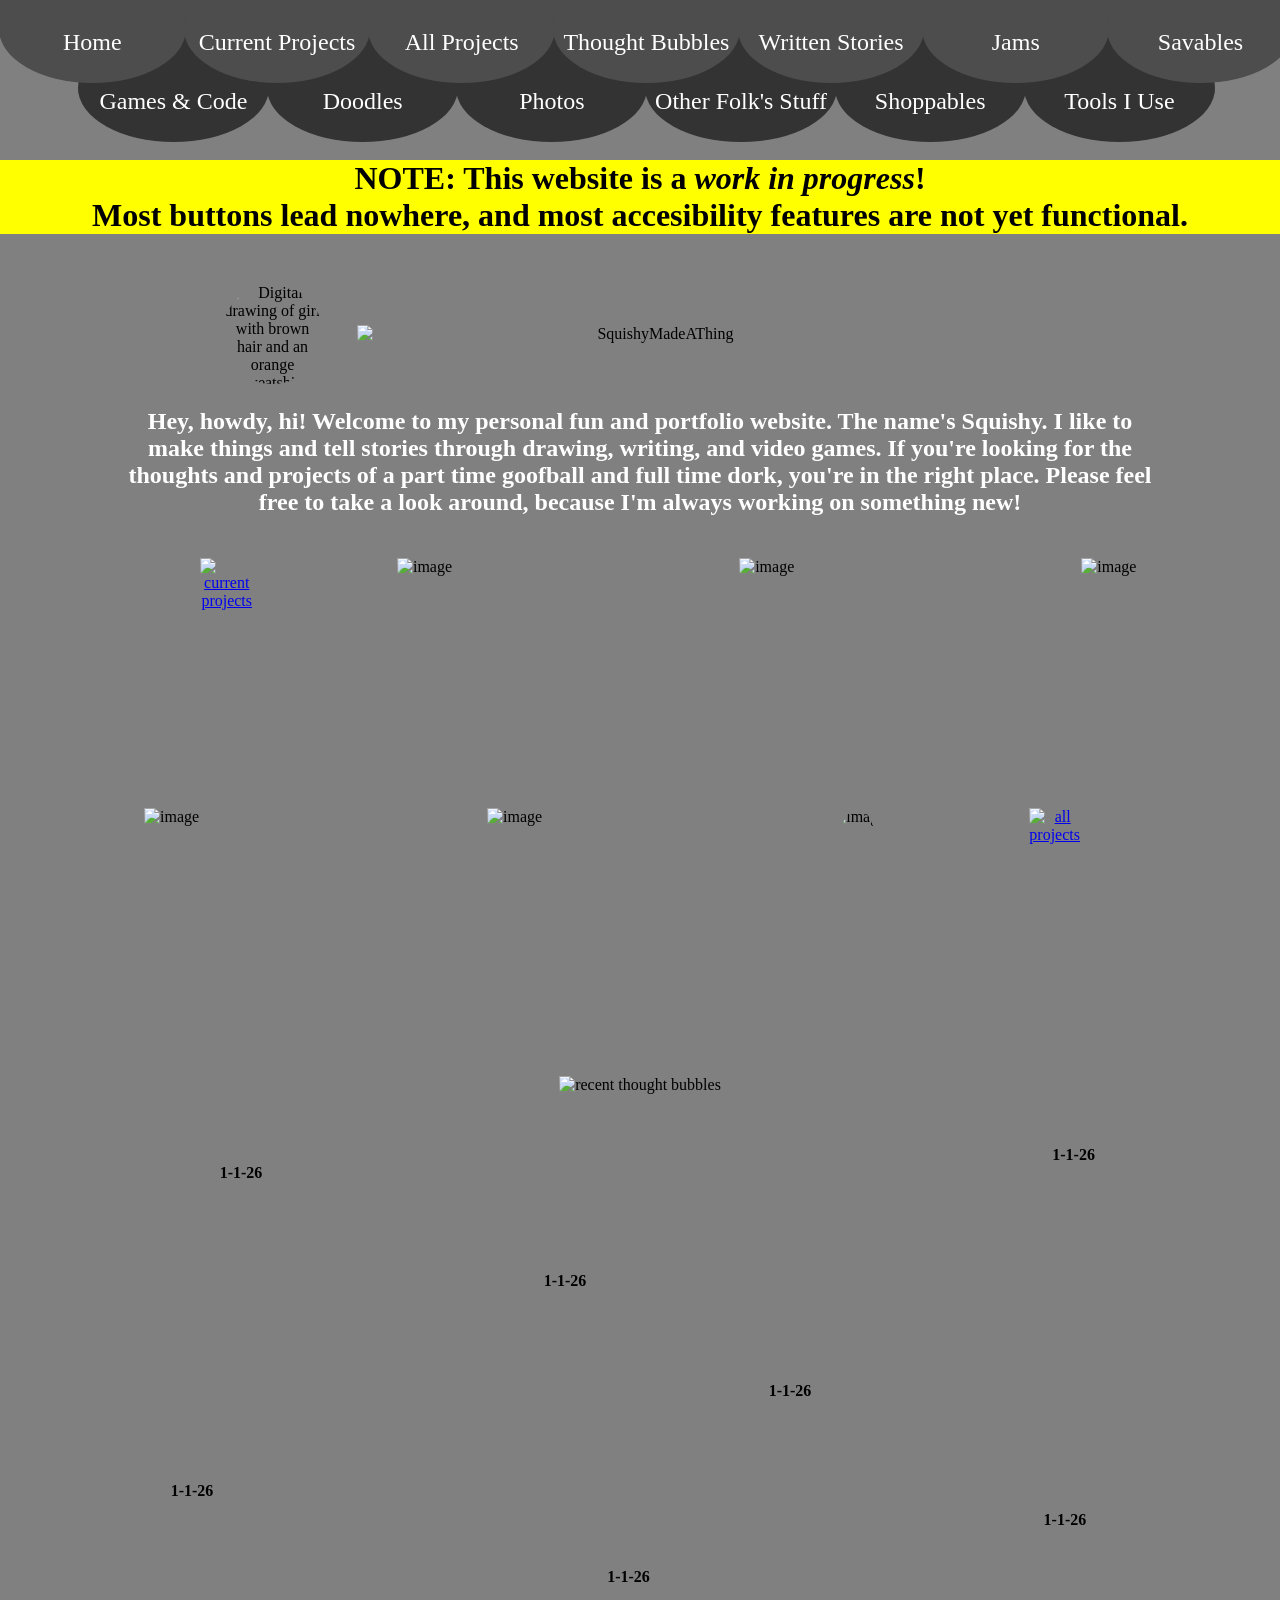
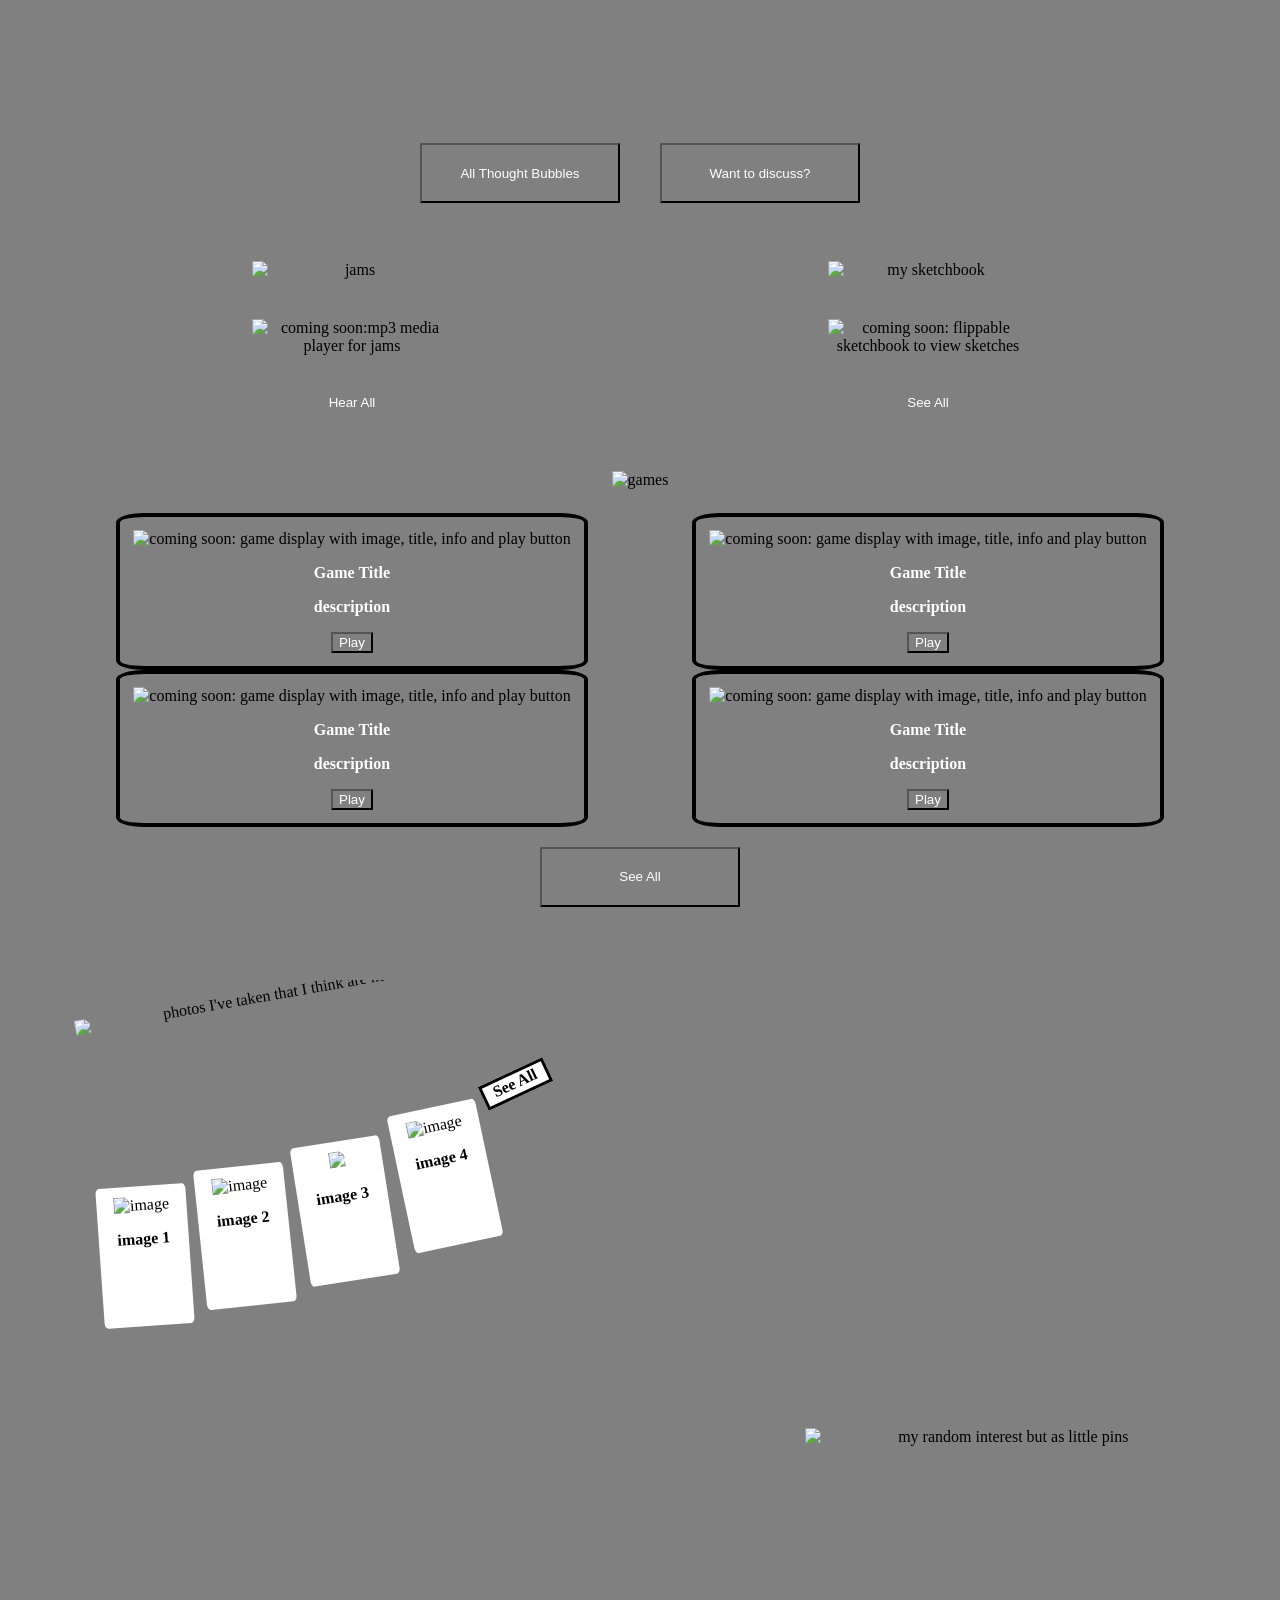
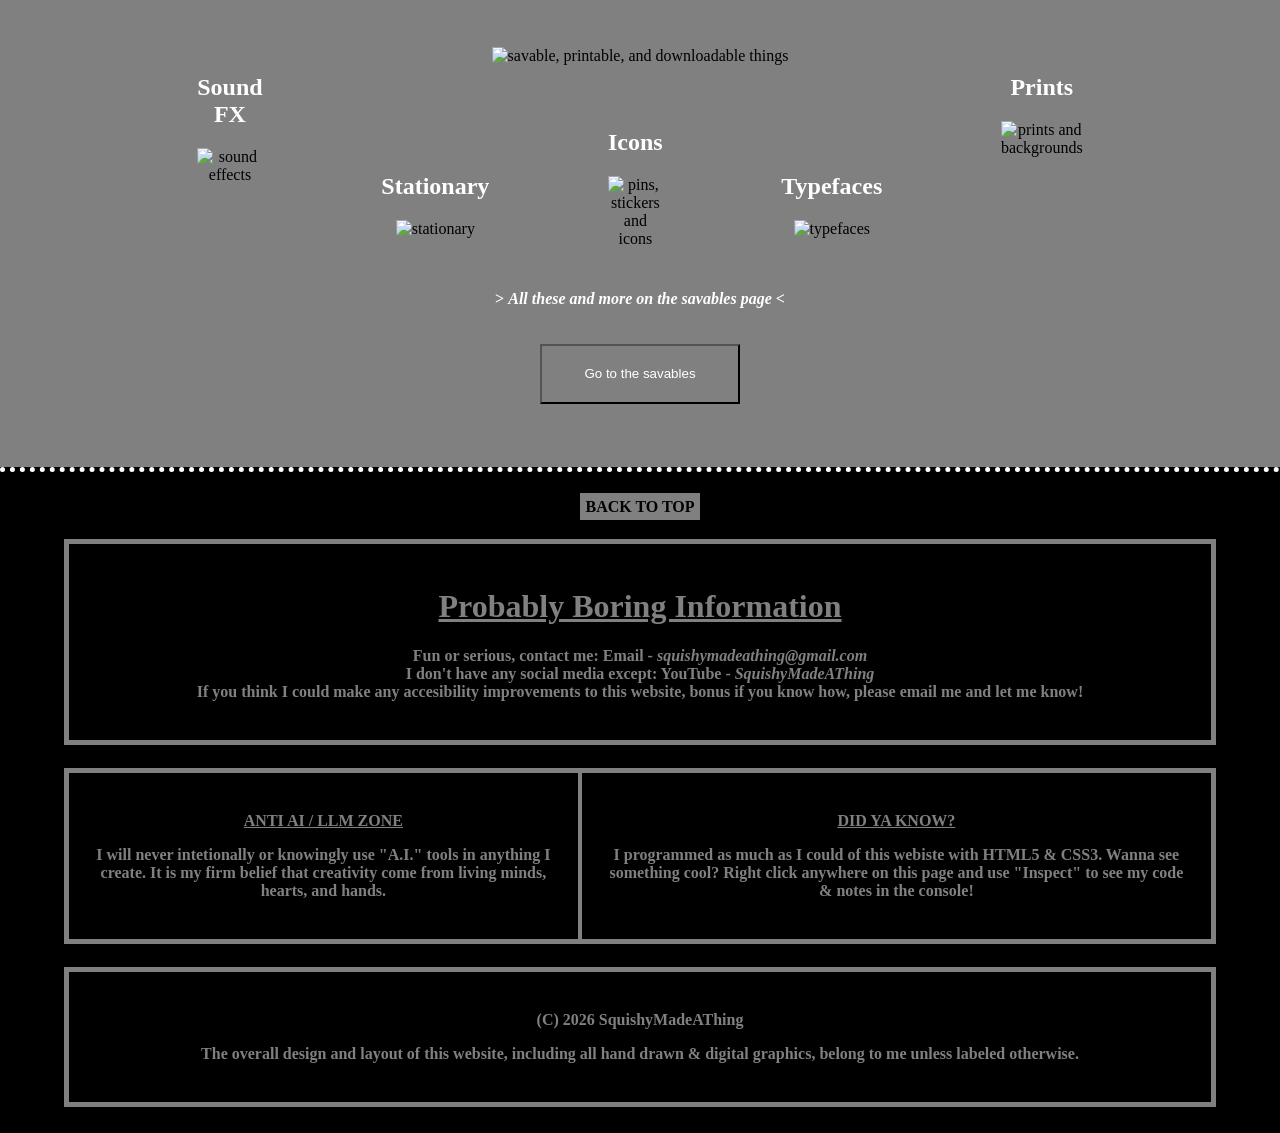
==== commit 995f8dbc: "Update index.html" ====
--- a/index.html
+++ b/index.html
@@ -101,8 +101,8 @@
     </div>
 
     <div class="maindivs" id="logosandaccess">
-        <img class="logoandaccesselements" id="smatlogo" src="/graphics/branding & logos/smat logo pfp.jpg" alt="Digital drawing of girl with brown hair and an orange sweatshirt squishing her smiling face against glass as if it's the camera lense. This is the SquishyMadeAThing logo." width="100px">
-        <img class="logoandaccesselements" src="/c:\Users\aceth\Documents\squishymadeathing.github.io\graphics\branding & logos\smatwordlogo500x150px.png" alt="SquishyMadeAThing" width="600px">
+        <img class="logoandaccesselements" id="smatlogo" src="/c:\Users\aceth\Documents\squishymadeathing.github.io\graphics\branding & logos\smat logo pfp.jpg" alt="Digital drawing of girl with brown hair and an orange sweatshirt squishing her smiling face against glass as if it's the camera lense. This is the SquishyMadeAThing logo." width="100px">
+        <img class="logoandaccesselements" src="/c:\Users\aceth\Desktop\Important W.I.P\SMAT Website\graphics\branding & logos\smatwordlogo500x150px.png" alt="SquishyMadeAThing" width="600px">
         <button class="logoandaccesselements" id="settingsbutton" type="button">
 
         </button>
@@ -119,25 +119,25 @@
     <div class="maindivs" id="currentandimages">
         <div id="currentbuttonarea">
             <a href="#">
-                <img id="currentprojectsbutton" src="/c:\Users\aceth\Documents\squishymadeathing.github.io\graphics\artwork\currentprojectsbuttonmain.png" alt="current projects" width="450">
+                <img id="currentprojectsbutton" src="/c:\Users\aceth\Desktop\Important W.I.P\SMAT Website\graphics\artwork\currentprojectsbuttonmain.png" alt="current projects" width="450">
             </a>
         </div>
         <div id="topimageline">
-            <img class="imageline1" src="/c:/Users/aceth/Documents\squishymadeathing.github.io/graphics/square art and images/edgyelephantdecal.png" alt="image" height="200px">
-            <img class="imageline1" src="/c:/users/aceth/Documents\squishymadeathing.github.io/graphics/square art and images/miniCB6.png" alt="image" height="200px">
-            <img class="imageline1" src="/c:/users/aceth/Documents\squishymadeathing.github.io/graphics/square art and images/bubble4.png" alt="image" height="200px">
+            <img class="imageline1" src="/c:/Users/aceth/Desktop/Important W.I.P/SMAT Website/graphics/square art and images/edgyelephantdecal.png" alt="image" height="200px">
+            <img class="imageline1" src="/c:/users/aceth/Desktop/Important W.I.P/SMAT Website/graphics/square art and images/miniCB6.png" alt="image" height="200px">
+            <img class="imageline1" src="/c:/users/aceth/Desktop/Important W.I.P/SMAT Website/graphics/square art and images/bubble4.png" alt="image" height="200px">
         </div>
     </div>
 
     <div class="maindivs" id="allandimages">
         <div id="bottomimageline">
-            <img class="imageline2" src="/c:/users/aceth/Documents\squishymadeathing.github.io/graphics/square art and images/chickipoo1.png" alt="image" height="200px">
-            <img class="imageline2" src="/c:/users/aceth/Documents\squishymadeathing.github.io/graphics/square art and images/miniCB9.png" alt="image" height="200px">
-            <img class="imageline2 roundimages" src="/c:/users/aceth/Documents\squishymadeathing.github.io/graphics/square art and images/4x6GCsbubblebear.png" alt="image" height="200px">
+            <img class="imageline2" src="/c:/users/aceth/Desktop/Important W.I.P/SMAT Website/graphics/square art and images/chickipoo1.png" alt="image" height="200px">
+            <img class="imageline2" src="/c:/users/aceth/Desktop/Important W.I.P/SMAT Website/graphics/square art and images/miniCB9.png" alt="image" height="200px">
+            <img class="imageline2 roundimages" src="/c:/users/aceth/Desktop/Important W.I.P/SMAT Website/graphics/square art and images/4x6GCsbubblebear.png" alt="image" height="200px">
         </div>
         <div id="allbuttonarea">
             <a href="#">
-                <img id="allprojectsbutton" src="/c:\Users\aceth\Documents\squishymadeathing.github.io\graphics\artwork\allprojectsbuttonmain.png" alt="all projects" width="450">
+                <img id="allprojectsbutton" src="/c:\Users\aceth\Desktop\Important W.I.P\SMAT Website\graphics\artwork\allprojectsbuttonmain.png" alt="all projects" width="450">
             </a>
         </div>
     </div>
@@ -150,7 +150,7 @@
         
     <div class="maindivs" id="recentthoughtbubbles">
         <div id="thoughtbubblegroup">
-        <img id="recentthoughtbubtitle" src="/c:\Users\aceth\Documents\squishymadeathing.github.io\graphics\artwork\word logos\recentthoughtbubbleswordlogohome.png" alt="recent thought bubbles" width="400px">
+        <img id="recentthoughtbubtitle" src="/c:\Users\aceth\Desktop\Important W.I.P\SMAT Website\graphics\artwork\word logos\recentthoughtbubbleswordlogohome.png" alt="recent thought bubbles" width="400px">
             
     <!-- CAREFULLY edit the text, images, links, etc. in the bubble posts here. -->
         
@@ -193,13 +193,13 @@
 
     <div class="maindivs" id="jamplayerandsketchbook">
         <div id="mainpagejamplayer">
-            <img class="mainjamplayeritems" src="/c:\Users\aceth\Documents\squishymadeathing.github.io\graphics\artwork\word logos\jamswordlogomain.png" alt="jams" width="200px">
-            <img class="mainjamplayeritems" src="/c:\Users\aceth\Documents\squishymadeathing.github.io\graphics\artwork\comingsoonblock.png" alt="coming soon:mp3 media player for jams" width="200px">
+            <img class="mainjamplayeritems" src="/c:\Users\aceth\Desktop\Important W.I.P\SMAT Website\graphics\artwork\word logos\jamswordlogomain.png" alt="jams" width="200px">
+            <img class="mainjamplayeritems" src="/c:\Users\aceth\Desktop\Important W.I.P\SMAT Website\graphics\artwork\comingsoonblock.png" alt="coming soon:mp3 media player for jams" width="200px">
             <button class="mainjamplayeritems" type="button">Hear All</button>
         </div>
         <div id="mainpagesketchbook">
-            <img class="mainsketchbookitems" src="/c:\Users\aceth\Documents\squishymadeathing.github.io\graphics\artwork\word logos\mysketchbookwordlogomain.png" alt="my sketchbook" width="200px">
-            <img class="mainsketchbookitems" src="/c:\Users\aceth\Documents\squishymadeathing.github.io\graphics\artwork\comingsoonblock.png" alt="coming soon: flippable sketchbook to view sketches" width="200px">
+            <img class="mainsketchbookitems" src="/c:\Users\aceth\Desktop\Important W.I.P\SMAT Website\graphics\artwork\word logos\mysketchbookwordlogomain.png" alt="my sketchbook" width="200px">
+            <img class="mainsketchbookitems" src="/c:\Users\aceth\Desktop\Important W.I.P\SMAT Website\graphics\artwork\comingsoonblock.png" alt="coming soon: flippable sketchbook to view sketches" width="200px">
             <button class="mainsketchbookitems" type="button">See All</button>
         </div>
     </div>
@@ -209,28 +209,28 @@
 <!-- games -->
 
     <div class="maindivs" id="games">
-        <img id="mainpagegameslogo" src="/c:\Users\aceth\Documents\squishymadeathing.github.io\graphics\artwork\word logos\gameswordlogomain.png" alt="games" width="400px">
+        <img id="mainpagegameslogo" src="/c:\Users\aceth\Desktop\Important W.I.P\SMAT Website\graphics\artwork\word logos\gameswordlogomain.png" alt="games" width="400px">
         <div id="mainpagegamessection">
             <div class="mainpagegames" id="mainpagegame1">
-                <img src="/c:\Users\aceth\Documents\squishymadeathing.github.io\graphics\artwork\comingsoonblock.png" alt="coming soon: game display with image, title, info and play button" width="200px">
+                <img src="/c:\Users\aceth\Desktop\Important W.I.P\SMAT Website\graphics\artwork\comingsoonblock.png" alt="coming soon: game display with image, title, info and play button" width="200px">
                 <p>Game Title</p>
                 <p>description</p>
                 <button type="button">Play</button>
             </div>
             <div class="mainpagegames" id="mainpagegame2">
-                <img src="/c:\Users\aceth\Documents\squishymadeathing.github.io\graphics\artwork\comingsoonblock.png" alt="coming soon: game display with image, title, info and play button" width="200px">
+                <img src="/c:\Users\aceth\Desktop\Important W.I.P\SMAT Website\graphics\artwork\comingsoonblock.png" alt="coming soon: game display with image, title, info and play button" width="200px">
                 <p>Game Title</p>
                 <p>description</p>
                 <button type="button">Play</button>
             </div>
             <div class="mainpagegames" id="mainpagegame3">
-                <img src="/c:\Users\aceth\Documents\squishymadeathing.github.io\graphics\artwork\comingsoonblock.png" alt="coming soon: game display with image, title, info and play button" width="200px">
+                <img src="/c:\Users\aceth\Desktop\Important W.I.P\SMAT Website\graphics\artwork\comingsoonblock.png" alt="coming soon: game display with image, title, info and play button" width="200px">
                 <p>Game Title</p>
                 <p>description</p>
                 <button type="button">Play</button>
             </div>
             <div class="mainpagegames" id="mainpagegame4">
-                <img src="/c:\Users\aceth\Documents\squishymadeathing.github.io\graphics\artwork\comingsoonblock.png" alt="coming soon: game display with image, title, info and play button" width="200px">
+                <img src="/c:\Users\aceth\Desktop\Important W.I.P\SMAT Website\graphics\artwork\comingsoonblock.png" alt="coming soon: game display with image, title, info and play button" width="200px">
                 <p>Game Title</p>
                 <p>description</p>
                 <button type="button">Play</button>
@@ -245,29 +245,29 @@
 
     <div class="maindivs" id="photosandpins">
         <div id="photostringarea">
-            <img id="photosivetakenlogo" src="/c:\Users\aceth\Documents\squishymadeathing.github.io\graphics\artwork\word logos\photosivetakenwordlogomainpng.png" alt="photos I've taken that I think are neat" width="400px">
+            <img id="photosivetakenlogo" src="/c:\Users\aceth\Desktop\Important W.I.P\SMAT Website\graphics\artwork\word logos\photosivetakenwordlogomainpng.png" alt="photos I've taken that I think are neat" width="400px">
             <div id="photostringimagesgroup">    
                 <div class="photostringimages" id="stringimage1">
-                        <img src="/c:\Users\aceth\Documents\squishymadeathing.github.io\graphics\square art and images\rocks (1).jpg" alt="image" height="70px">
+                        <img src="/c:\Users\aceth\Desktop\Important W.I.P\SMAT Website\graphics\square art and images\rocks (1).jpg" alt="image" height="70px">
                         <p class="stringlabels">image 1</p>
                     </div>
                     <div class="photostringimages" id="stringimage2">
-                        <img src="/c:\Users\aceth\Documents\squishymadeathing.github.io\graphics\square art and images\rocks (2).jpg" alt="image" height="70px">
+                        <img src="/c:\Users\aceth\Desktop\Important W.I.P\SMAT Website\graphics\square art and images\rocks (2).jpg" alt="image" height="70px">
                         <p class="stringlabels">image 2</p>
                     </div>
                     <div class="photostringimages" id="stringimage3">
-                        <img src="/c:\Users\aceth\Documents\squishymadeathing.github.io\graphics\square art and images\rocks (3).jpg" height="70px">
+                        <img src="/c:\Users\aceth\Desktop\Important W.I.P\SMAT Website\graphics\square art and images\rocks (3).jpg" height="70px">
                         <p class="stringlabels">image 3</p>
                     </div>
                     <div class="photostringimages" id="stringimage4">
-                        <img src="/c:\Users\aceth\Documents\squishymadeathing.github.io\graphics\square art and images\rocks (4).jpg" alt="image" height="70px">
+                        <img src="/c:\Users\aceth\Desktop\Important W.I.P\SMAT Website\graphics\square art and images\rocks (4).jpg" alt="image" height="70px">
                         <p class="stringlabels">image 4</p>
                     </div>
                     <a href="#" id="mainimageseeall">See All</a>
                 </div>
         </div>
         <div id="cutelilpinsarea">
-            <img id="cutelilpinslogo" src="/c:\Users\aceth\Documents\squishymadeathing.github.io\graphics\artwork\word logos\myrandominterestswordlogomain.png" alt="my random interest but as little pins" width="400px">
+            <img id="cutelilpinslogo" src="/c:\Users\aceth\Desktop\Important W.I.P\SMAT Website\graphics\artwork\word logos\myrandominterestswordlogomain.png" alt="my random interest but as little pins" width="400px">
         </div>
     </div>
 
@@ -277,28 +277,28 @@
 
     <div class="maindivs" id="savables">
         <div id="mainsavableslogo">
-                <img src="/c:\Users\aceth\Documents\squishymadeathing.github.io\graphics\artwork\word logos\savablethingswordlogomain.png" alt="savable, printable, and downloadable things" width="400px">
+                <img src="/c:\Users\aceth\Desktop\Important W.I.P\SMAT Website\graphics\artwork\word logos\savablethingswordlogomain.png" alt="savable, printable, and downloadable things" width="400px">
             </div>
         <div id="mainsaverow">
             <div class="mainsavables" id="mainsav1">
                 <h2>Sound FX</h2>
-                <img src="/c:\Users\aceth\Documents\squishymadeathing.github.io\graphics\artwork\soundeffectsmain.png" alt="sound effects" width="150px">
+                <img src="/c:\Users\aceth\Desktop\Important W.I.P\SMAT Website\graphics\artwork\soundeffectsmain.png" alt="sound effects" width="150px">
             </div>
             <div class="mainsavables" id="mainsav2">
                 <h2>Stationary</h2>
-                <img src="/c:\Users\aceth\Documents\squishymadeathing.github.io\graphics\artwork\stationarymain.png" alt="stationary" width="150px">
+                <img src="/c:\Users\aceth\Desktop\Important W.I.P\SMAT Website\graphics\artwork\stationarymain.png" alt="stationary" width="150px">
             </div>
             <div class="mainsavables" id="mainsav3">
                 <h2>Icons</h2>
-                <img src="/c:\Users\aceth\Documents\squishymadeathing.github.io\graphics\artwork\pinsstickersiconsmain.png" alt="pins, stickers and icons" width="150px">
+                <img src="/c:\Users\aceth\Desktop\Important W.I.P\SMAT Website\graphics\artwork\pinsstickersiconsmain.png" alt="pins, stickers and icons" width="150px">
             </div>
             <div class="mainsavables" id="mainsav4">
             <h2>Typefaces</h2>
-            <img src="/c:\Users\aceth\Documents\squishymadeathing.github.io\graphics\artwork\typefacesmain.png" alt="typefaces" width="150px">
+            <img src="/c:\Users\aceth\Desktop\Important W.I.P\SMAT Website\graphics\artwork\typefacesmain.png" alt="typefaces" width="150px">
             </div>
             <div class="mainsavables" id="mainsav5">
                 <h2>Prints</h2>
-                <img src="/c:\Users\aceth\Documents\squishymadeathing.github.io\graphics\artwork\printsbackgroundsmain.png" alt="prints and backgrounds" width="150px">
+                <img src="/c:\Users\aceth\Desktop\Important W.I.P\SMAT Website\graphics\artwork\printsbackgroundsmain.png" alt="prints and backgrounds" width="150px">
             </div>
         </div>
         <p>> <em>All these and more on the savables page</em> <</p>
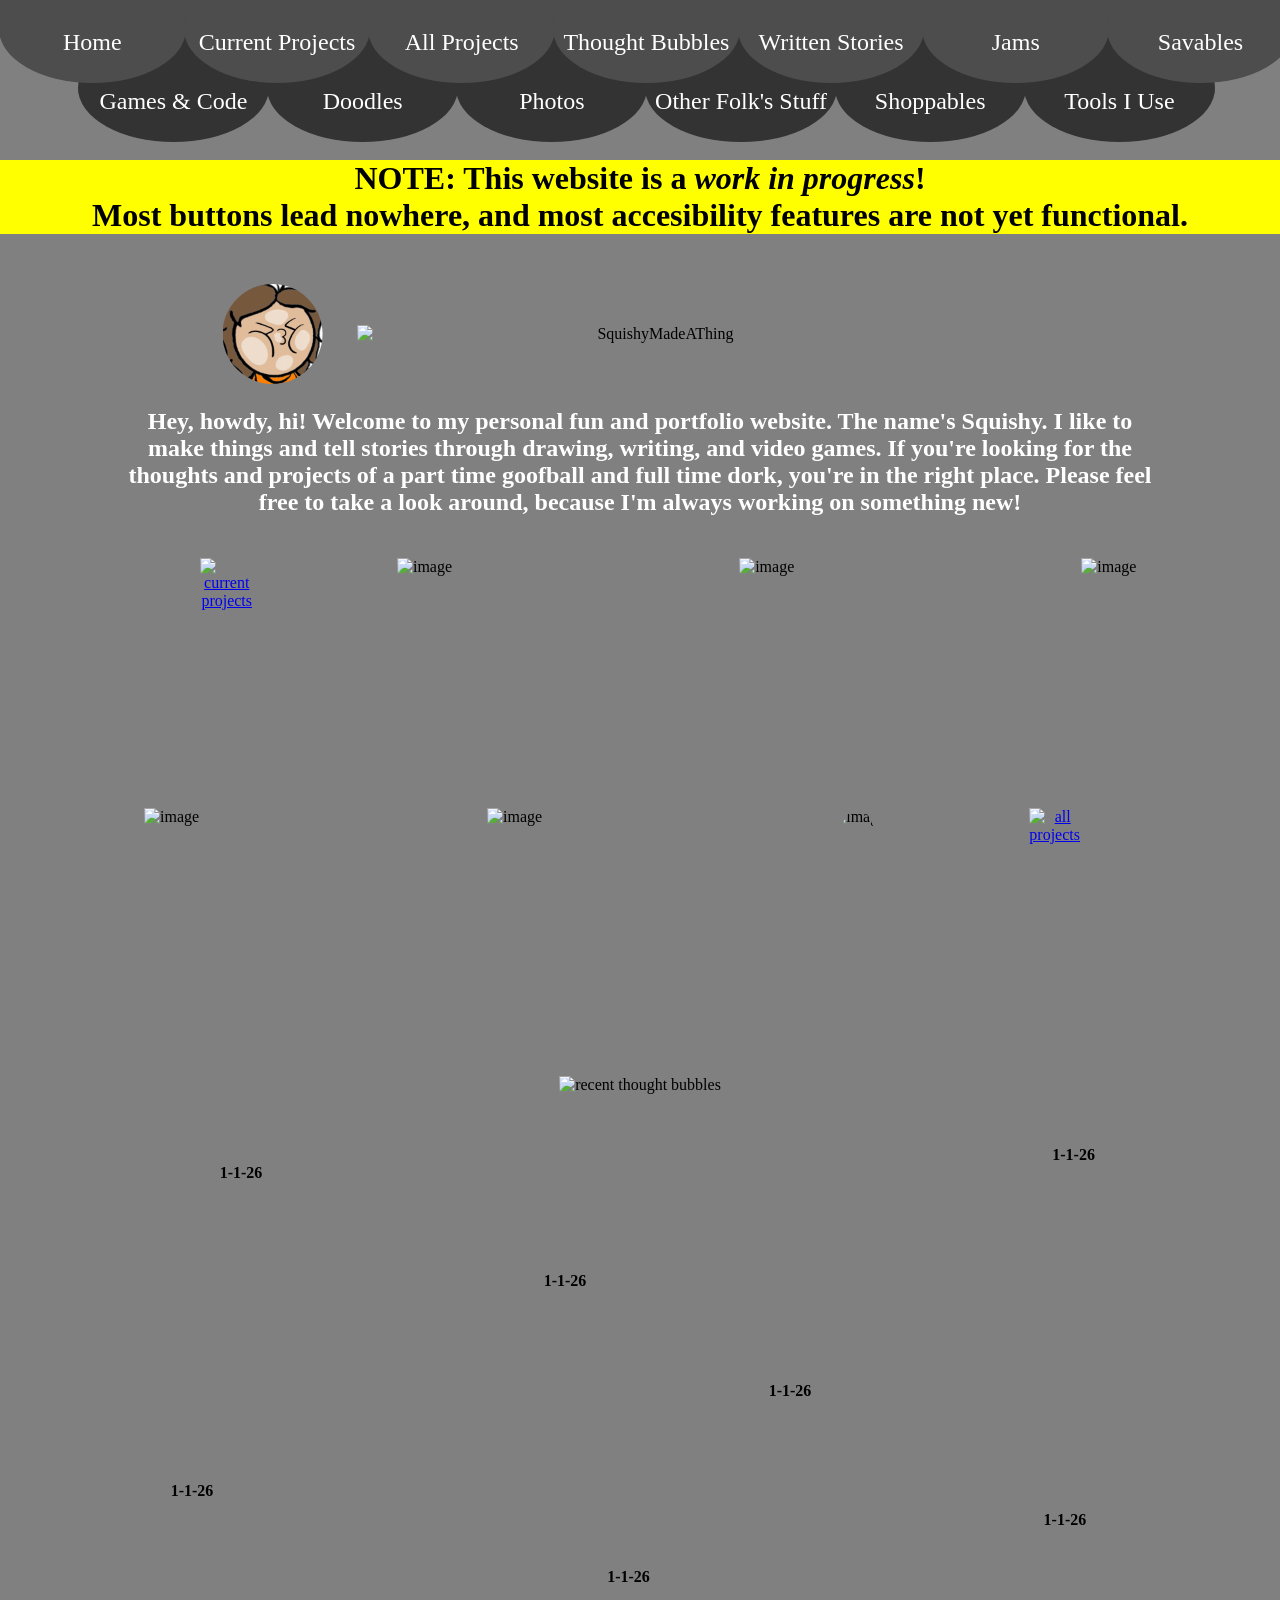
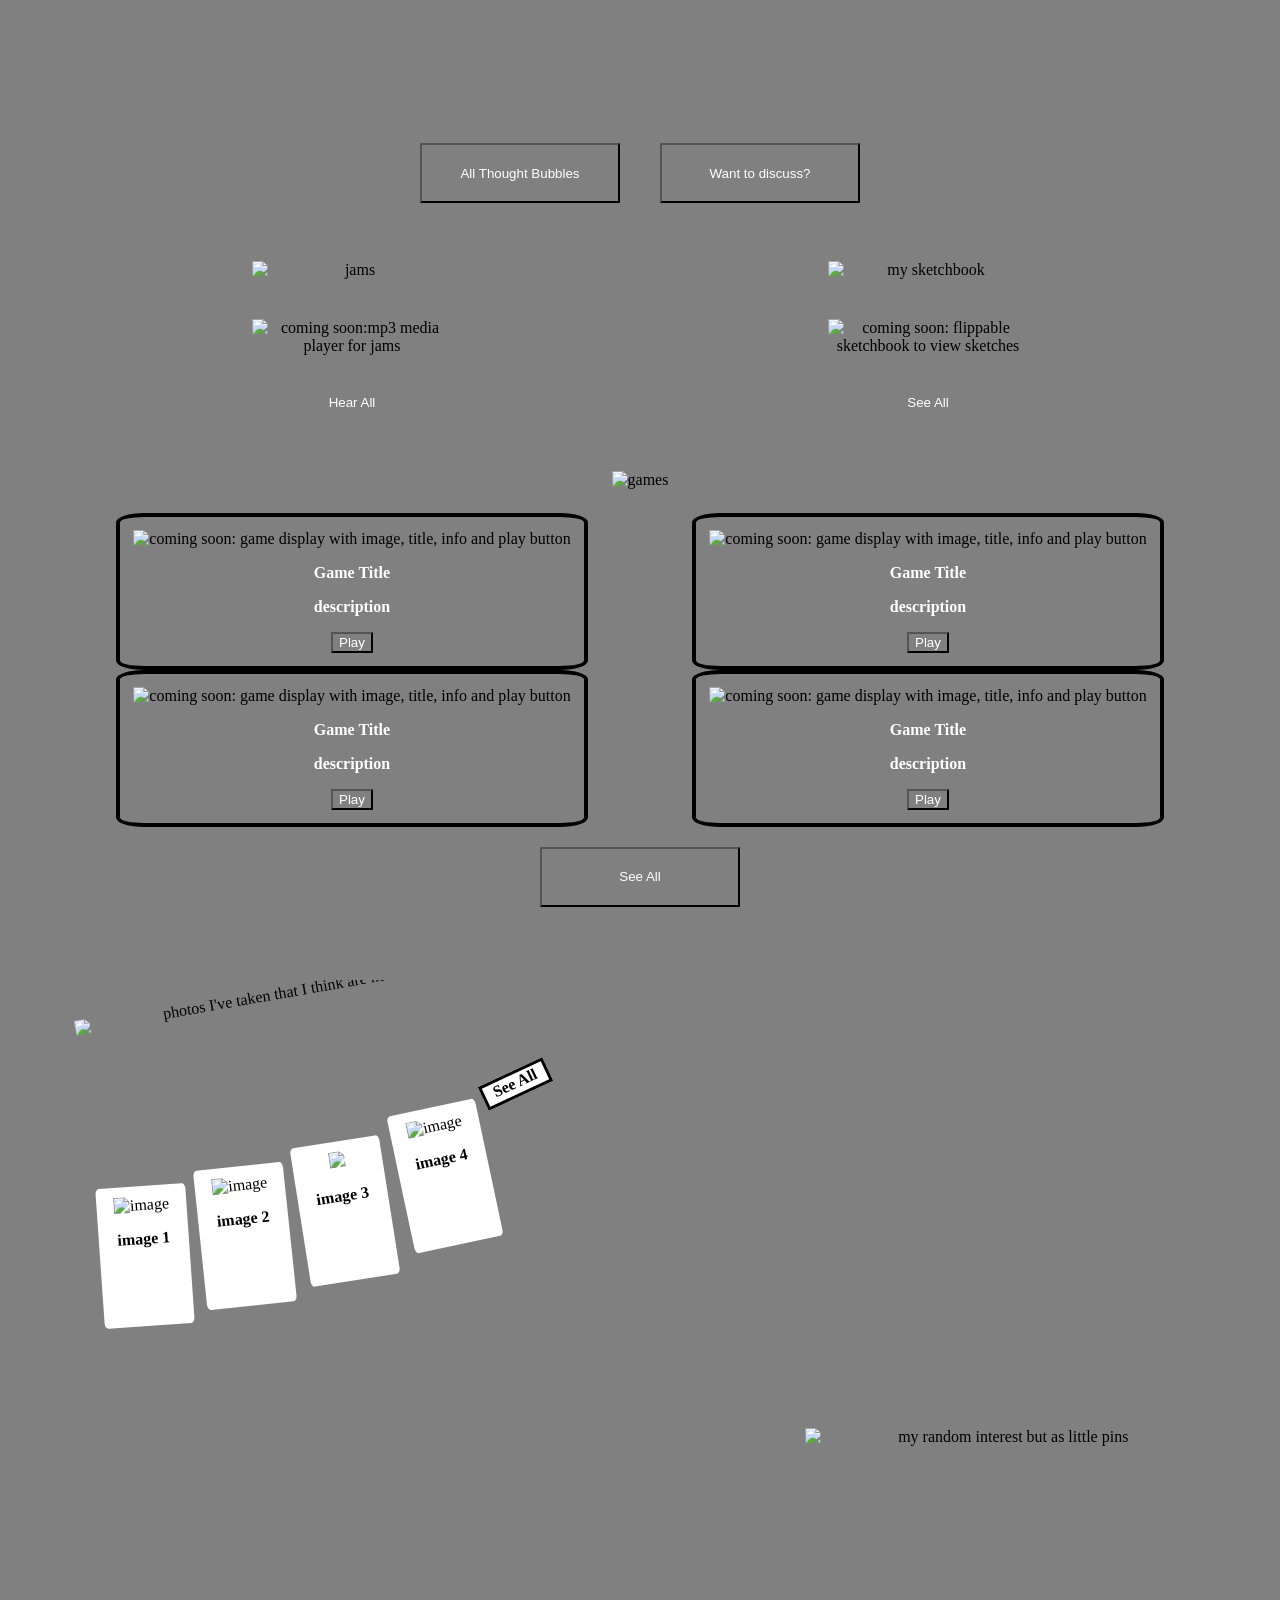
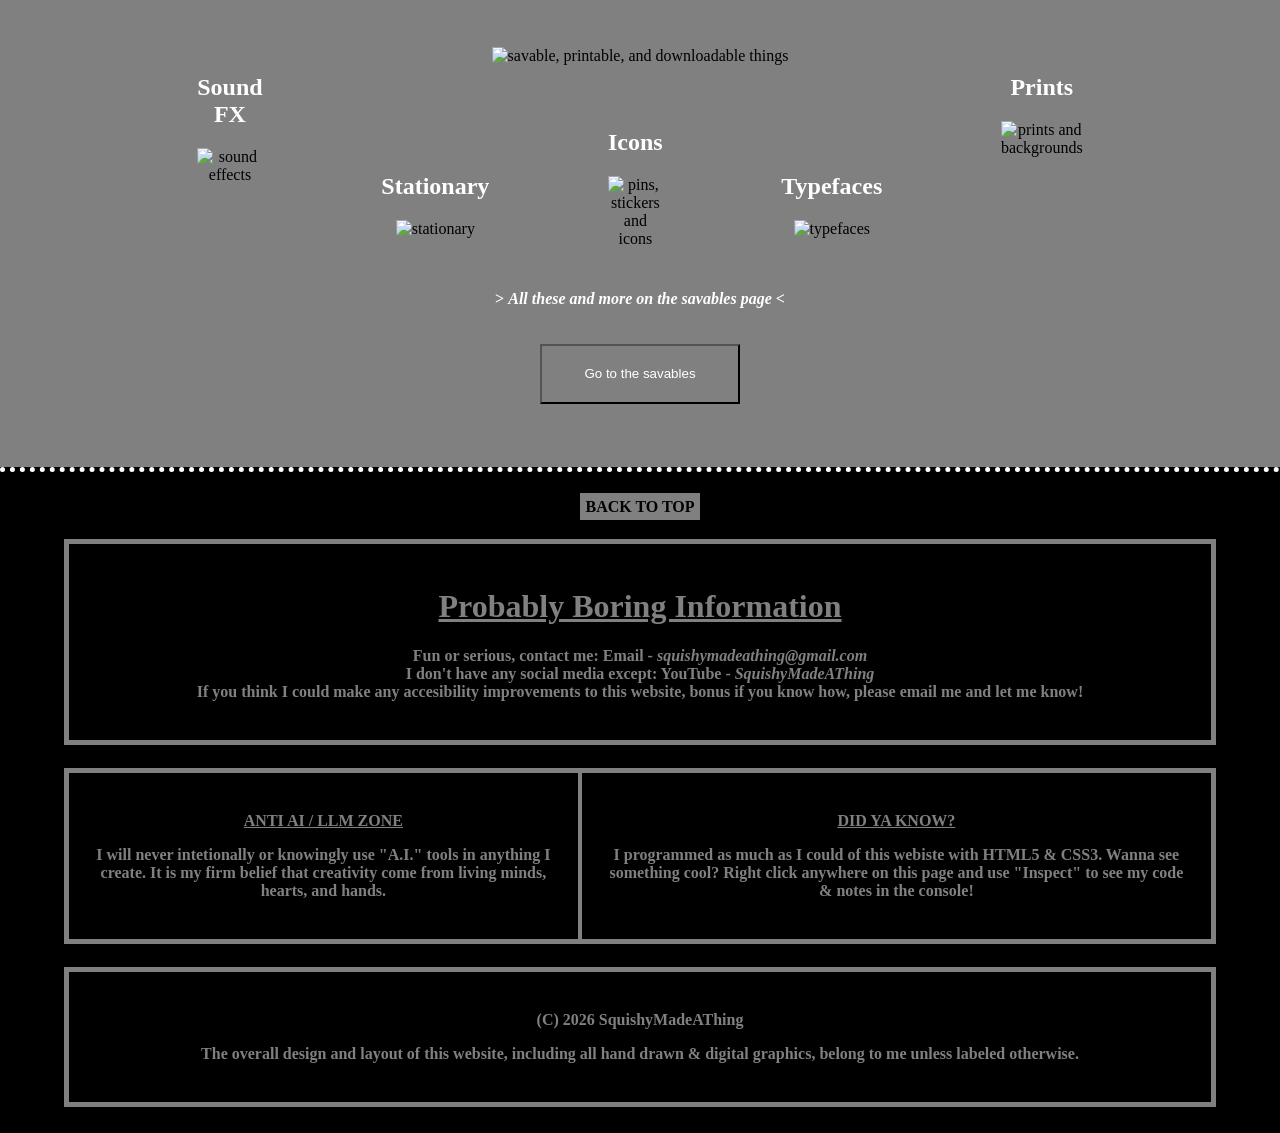
==== commit b6177f29: "Update index.html" ====
--- a/index.html
+++ b/index.html
@@ -101,7 +101,7 @@
     </div>
 
     <div class="maindivs" id="logosandaccess">
-        <img class="logoandaccesselements" id="smatlogo" src="/c:\Users\aceth\Documents\squishymadeathing.github.io\graphics\branding & logos\smat logo pfp.jpg" alt="Digital drawing of girl with brown hair and an orange sweatshirt squishing her smiling face against glass as if it's the camera lense. This is the SquishyMadeAThing logo." width="100px">
+        <img class="logoandaccesselements" id="smatlogo" src="graphics/branding & logos/smat logo pfp.jpg" alt="Digital drawing of girl with brown hair and an orange sweatshirt squishing her smiling face against glass as if it's the camera lense. This is the SquishyMadeAThing logo." width="100px">
         <img class="logoandaccesselements" src="/c:\Users\aceth\Desktop\Important W.I.P\SMAT Website\graphics\branding & logos\smatwordlogo500x150px.png" alt="SquishyMadeAThing" width="600px">
         <button class="logoandaccesselements" id="settingsbutton" type="button">
 
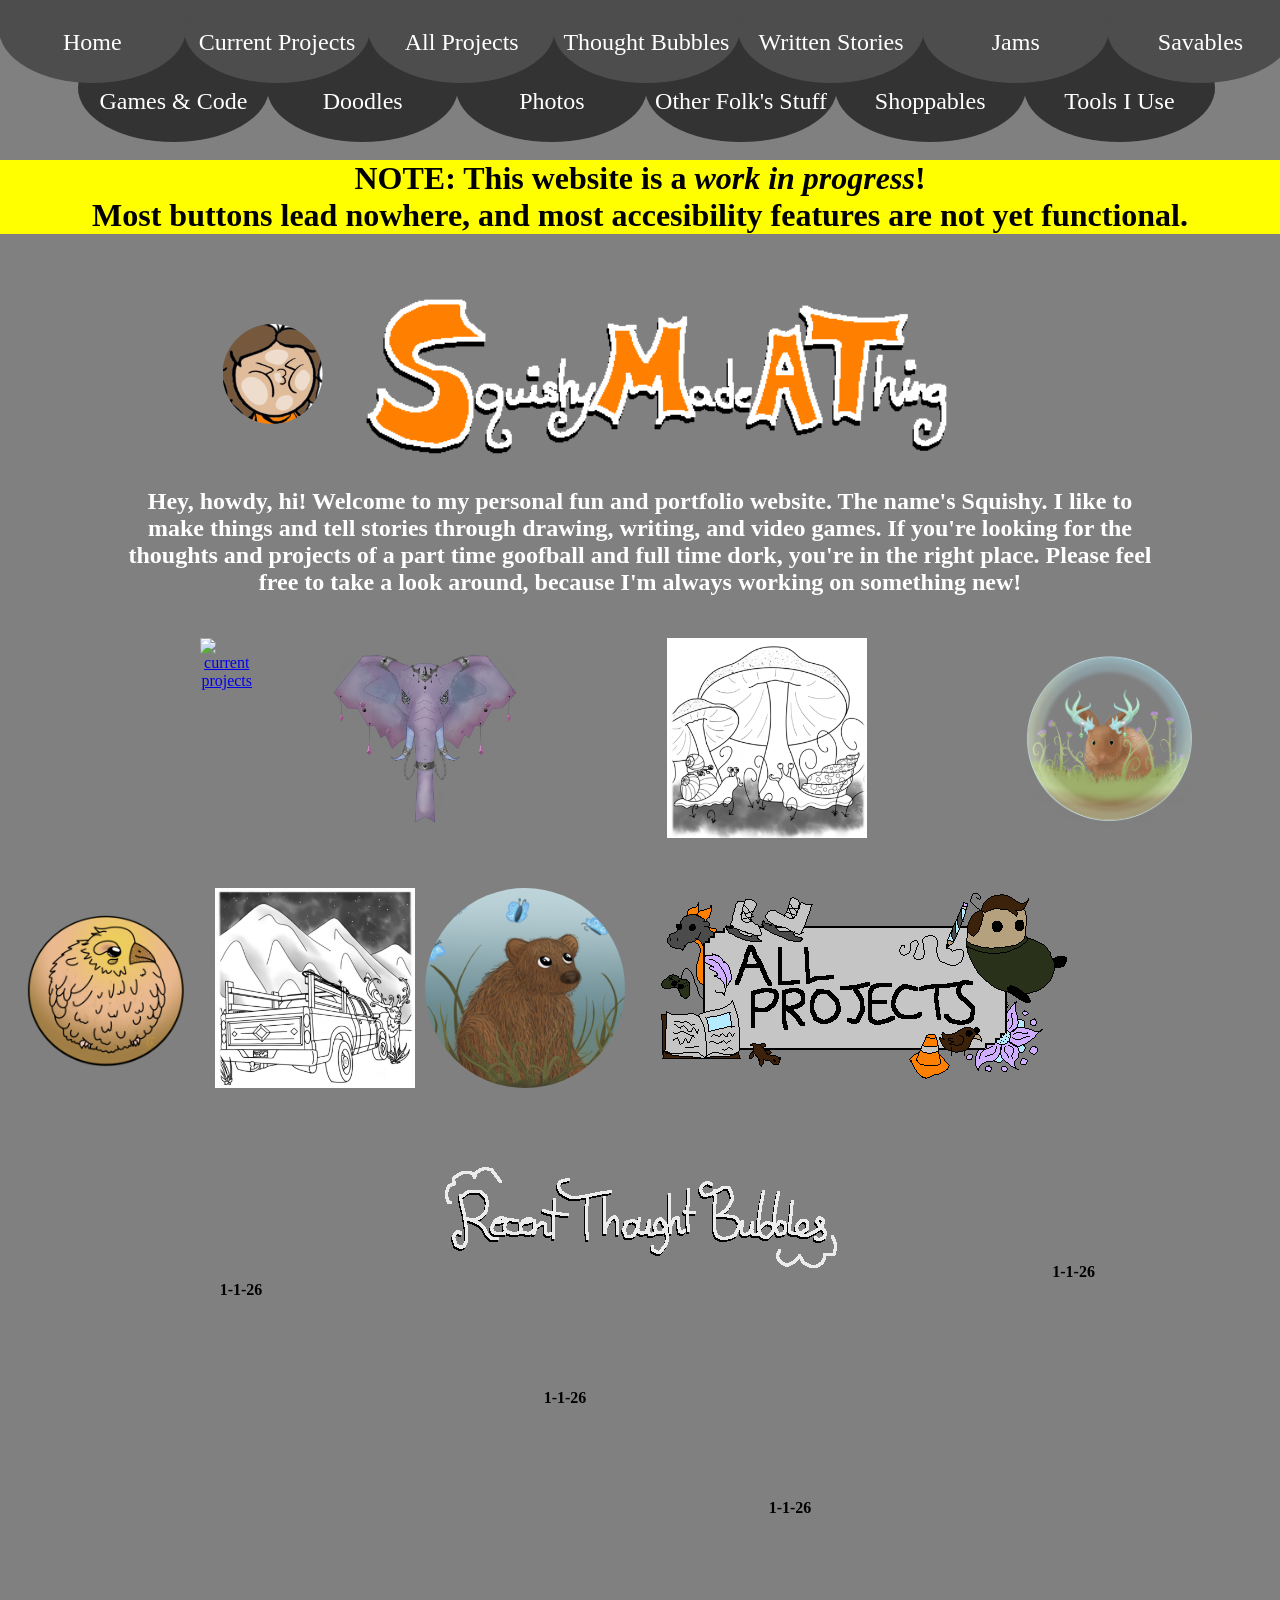
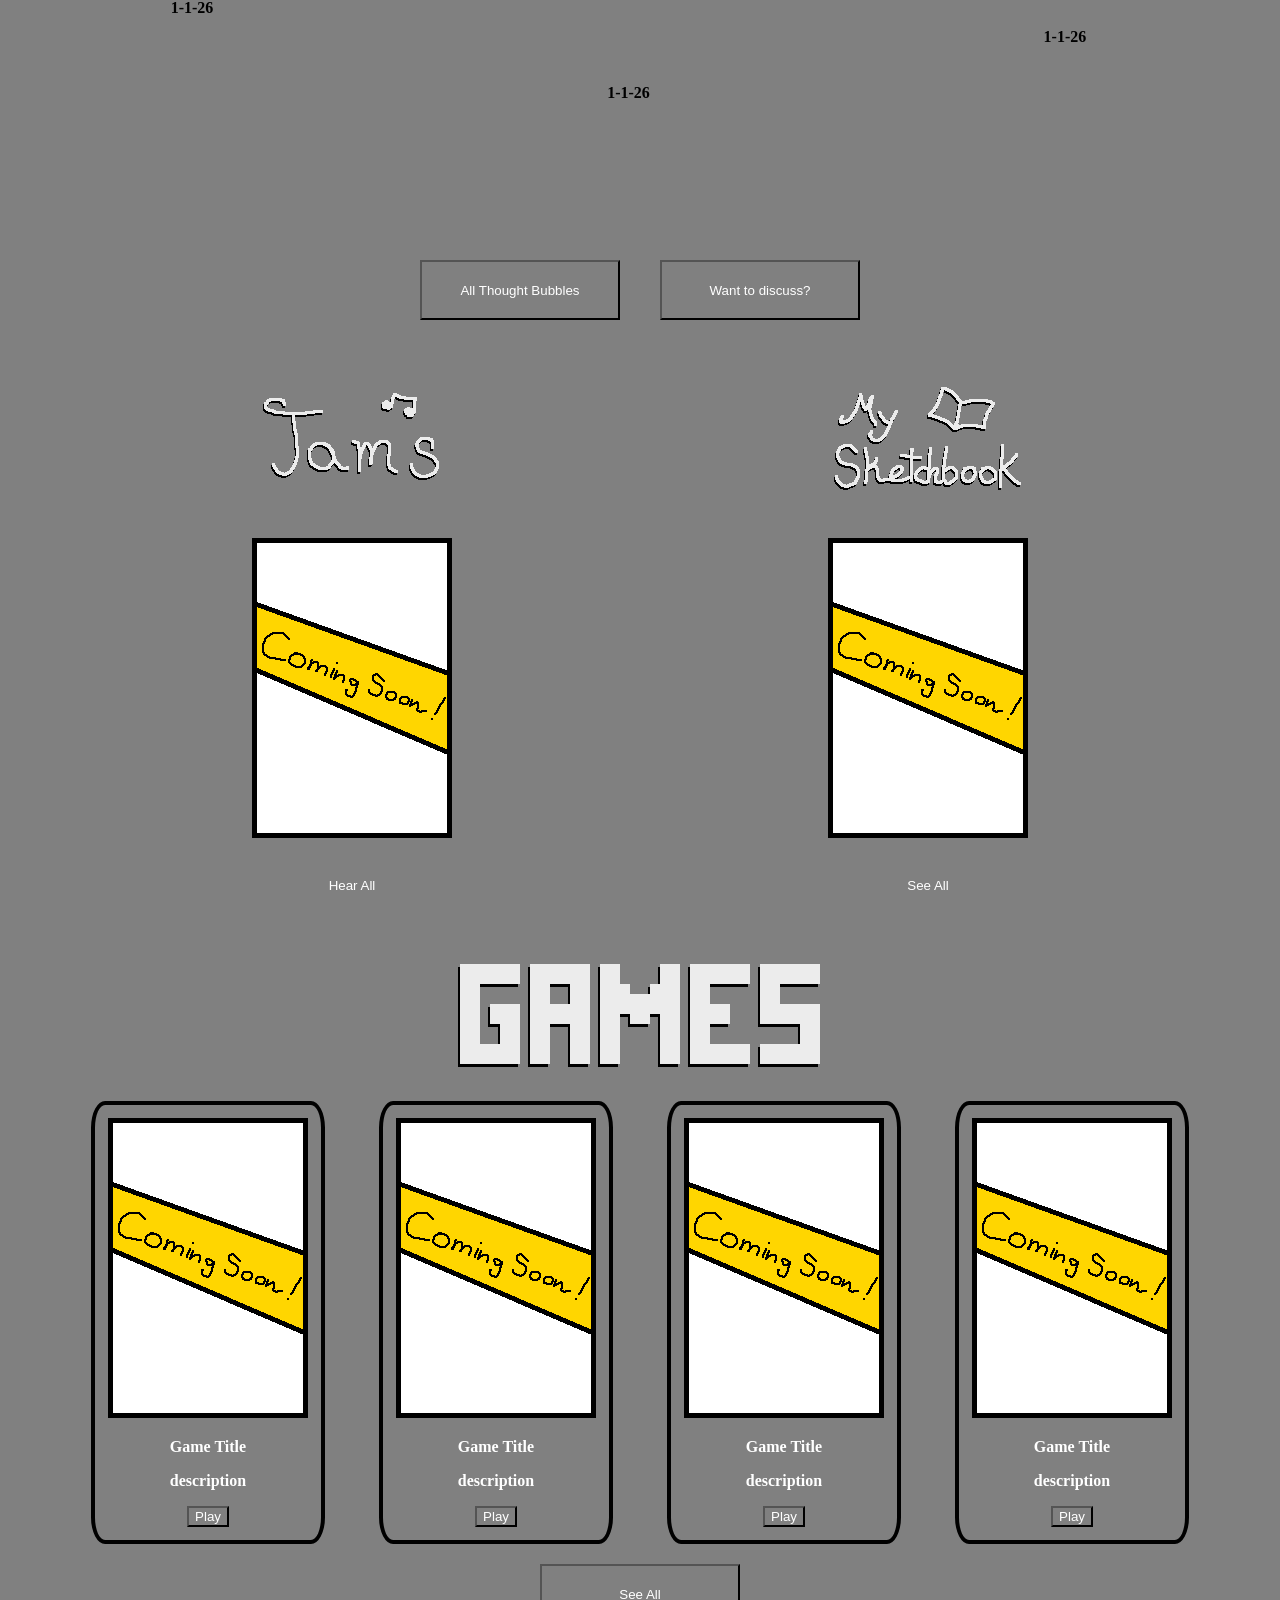
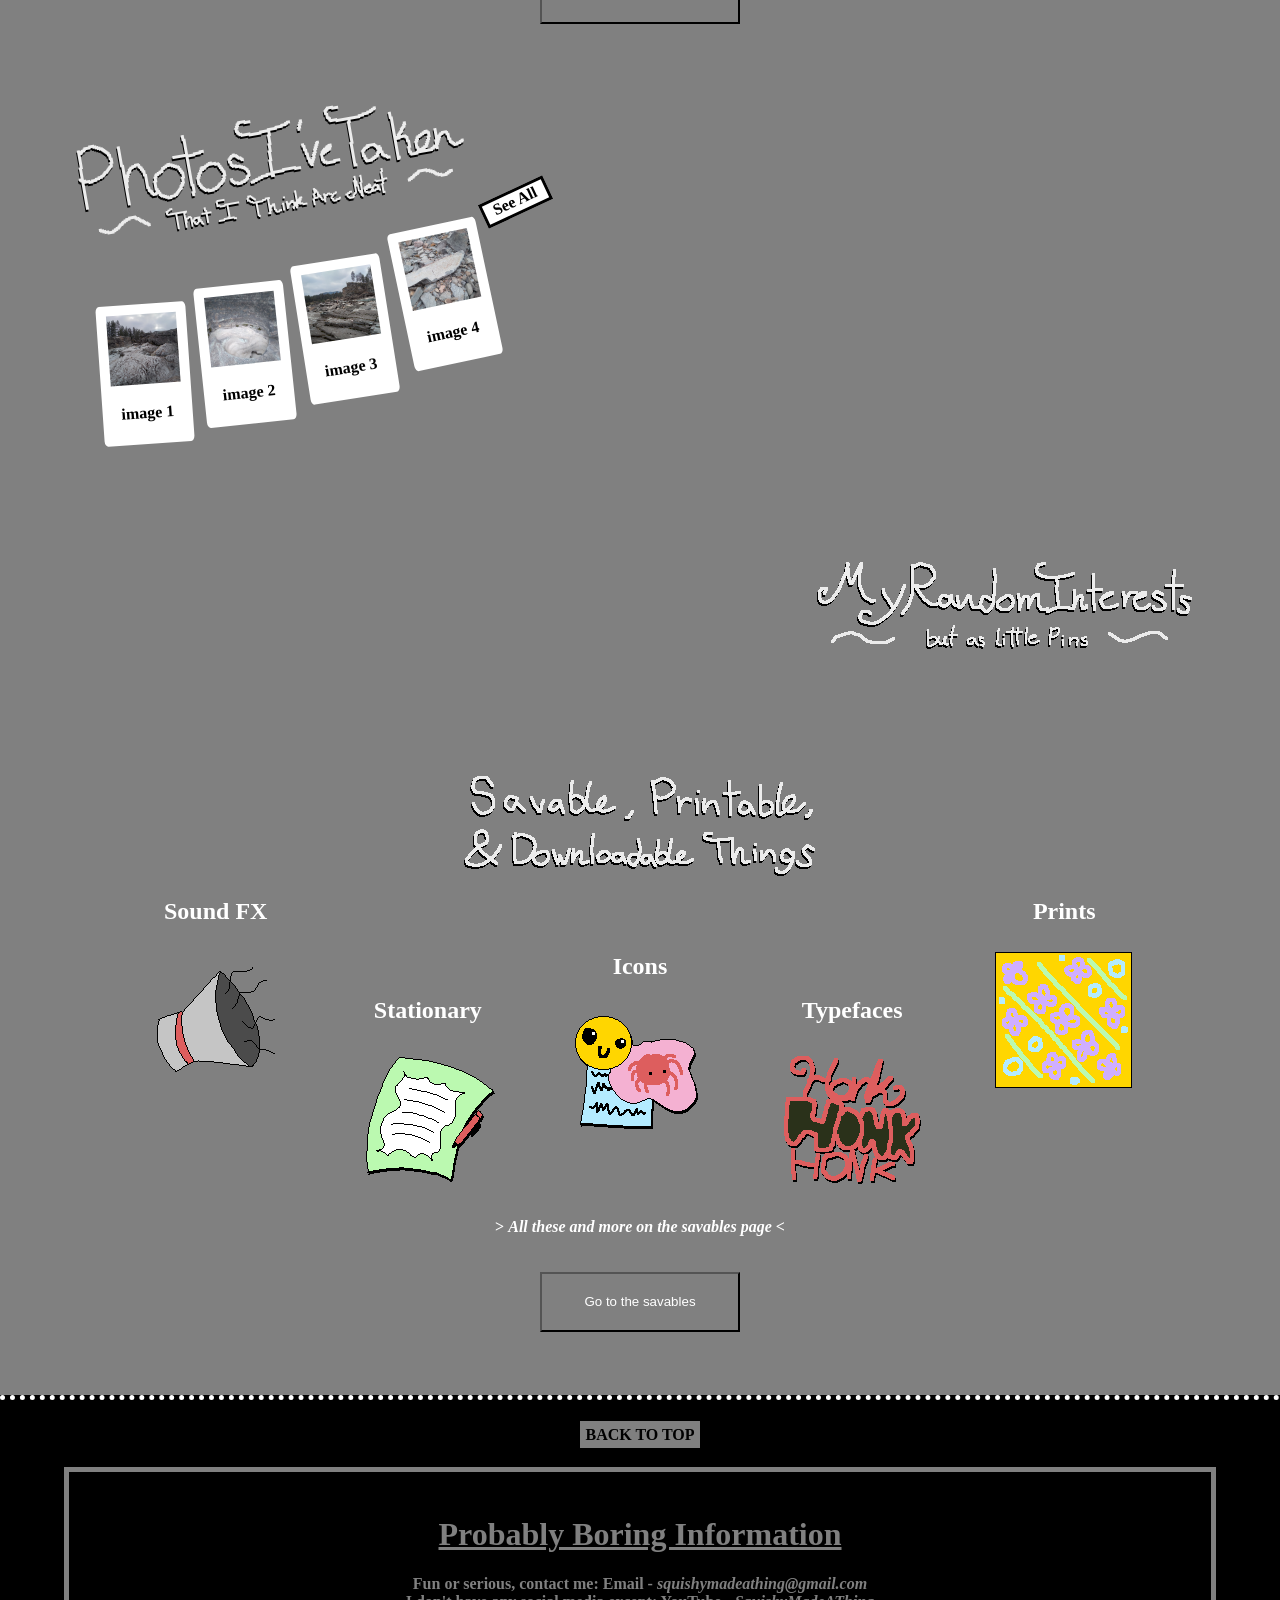
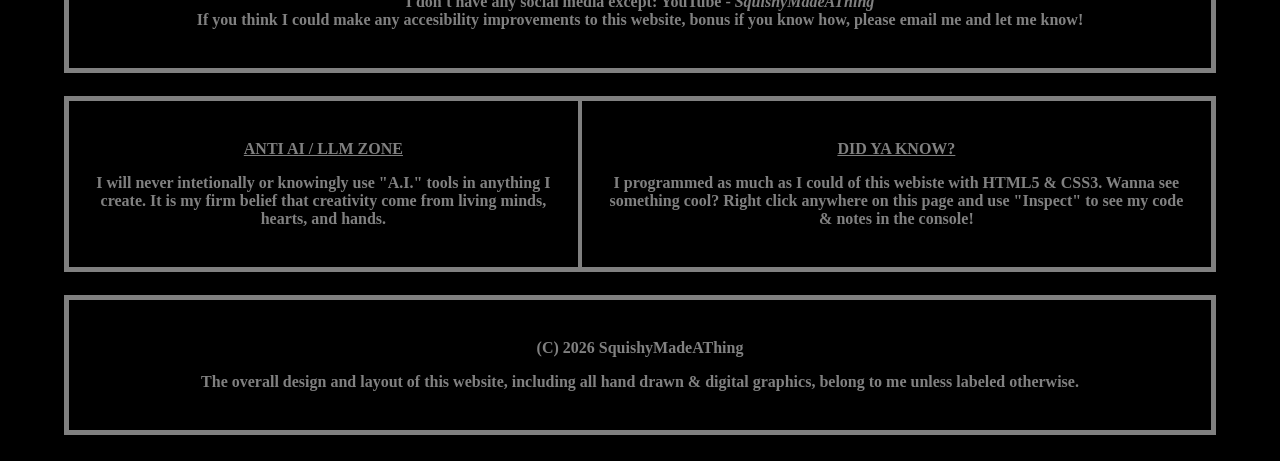
==== commit 3bae4850: "Update index.html" ====
--- a/index.html
+++ b/index.html
@@ -102,7 +102,7 @@
 
     <div class="maindivs" id="logosandaccess">
         <img class="logoandaccesselements" id="smatlogo" src="graphics/branding & logos/smat logo pfp.jpg" alt="Digital drawing of girl with brown hair and an orange sweatshirt squishing her smiling face against glass as if it's the camera lense. This is the SquishyMadeAThing logo." width="100px">
-        <img class="logoandaccesselements" src="/c:\Users\aceth\Desktop\Important W.I.P\SMAT Website\graphics\branding & logos\smatwordlogo500x150px.png" alt="SquishyMadeAThing" width="600px">
+        <img class="logoandaccesselements" src="graphics/branding & logos/smatwordlogo500x150px.png" alt="SquishyMadeAThing" width="600px">
         <button class="logoandaccesselements" id="settingsbutton" type="button">
 
         </button>
@@ -119,25 +119,25 @@
     <div class="maindivs" id="currentandimages">
         <div id="currentbuttonarea">
             <a href="#">
-                <img id="currentprojectsbutton" src="/c:\Users\aceth\Desktop\Important W.I.P\SMAT Website\graphics\artwork\currentprojectsbuttonmain.png" alt="current projects" width="450">
+                <img id="currentprojectsbutton" src="graphics/atwork/currentprojectsbuttonmain.png" alt="current projects" width="450">
             </a>
         </div>
         <div id="topimageline">
-            <img class="imageline1" src="/c:/Users/aceth/Desktop/Important W.I.P/SMAT Website/graphics/square art and images/edgyelephantdecal.png" alt="image" height="200px">
-            <img class="imageline1" src="/c:/users/aceth/Desktop/Important W.I.P/SMAT Website/graphics/square art and images/miniCB6.png" alt="image" height="200px">
-            <img class="imageline1" src="/c:/users/aceth/Desktop/Important W.I.P/SMAT Website/graphics/square art and images/bubble4.png" alt="image" height="200px">
+            <img class="imageline1" src="graphics/square art and images/edgyelephantdecal.png" alt="image" height="200px">
+            <img class="imageline1" src="graphics/square art and images/miniCB6.png" alt="image" height="200px">
+            <img class="imageline1" src="graphics/square art and images/bubble4.png" alt="image" height="200px">
         </div>
     </div>
 
     <div class="maindivs" id="allandimages">
         <div id="bottomimageline">
-            <img class="imageline2" src="/c:/users/aceth/Desktop/Important W.I.P/SMAT Website/graphics/square art and images/chickipoo1.png" alt="image" height="200px">
-            <img class="imageline2" src="/c:/users/aceth/Desktop/Important W.I.P/SMAT Website/graphics/square art and images/miniCB9.png" alt="image" height="200px">
-            <img class="imageline2 roundimages" src="/c:/users/aceth/Desktop/Important W.I.P/SMAT Website/graphics/square art and images/4x6GCsbubblebear.png" alt="image" height="200px">
+            <img class="imageline2" src="graphics/square art and images/chickipoo1.png" alt="image" height="200px">
+            <img class="imageline2" src="graphics/square art and images/miniCB9.png" alt="image" height="200px">
+            <img class="imageline2 roundimages" src="graphics/square art and images/4x6GCsbubblebear.png" alt="image" height="200px">
         </div>
         <div id="allbuttonarea">
             <a href="#">
-                <img id="allprojectsbutton" src="/c:\Users\aceth\Desktop\Important W.I.P\SMAT Website\graphics\artwork\allprojectsbuttonmain.png" alt="all projects" width="450">
+                <img id="allprojectsbutton" src="graphics\artwork\allprojectsbuttonmain.png" alt="all projects" width="450">
             </a>
         </div>
     </div>
@@ -150,7 +150,7 @@
         
     <div class="maindivs" id="recentthoughtbubbles">
         <div id="thoughtbubblegroup">
-        <img id="recentthoughtbubtitle" src="/c:\Users\aceth\Desktop\Important W.I.P\SMAT Website\graphics\artwork\word logos\recentthoughtbubbleswordlogohome.png" alt="recent thought bubbles" width="400px">
+        <img id="recentthoughtbubtitle" src="graphics\artwork\word logos\recentthoughtbubbleswordlogohome.png" alt="recent thought bubbles" width="400px">
             
     <!-- CAREFULLY edit the text, images, links, etc. in the bubble posts here. -->
         
@@ -193,13 +193,13 @@
 
     <div class="maindivs" id="jamplayerandsketchbook">
         <div id="mainpagejamplayer">
-            <img class="mainjamplayeritems" src="/c:\Users\aceth\Desktop\Important W.I.P\SMAT Website\graphics\artwork\word logos\jamswordlogomain.png" alt="jams" width="200px">
-            <img class="mainjamplayeritems" src="/c:\Users\aceth\Desktop\Important W.I.P\SMAT Website\graphics\artwork\comingsoonblock.png" alt="coming soon:mp3 media player for jams" width="200px">
+            <img class="mainjamplayeritems" src="graphics\artwork\word logos\jamswordlogomain.png" alt="jams" width="200px">
+            <img class="mainjamplayeritems" src="graphics\artwork\comingsoonblock.png" alt="coming soon:mp3 media player for jams" width="200px">
             <button class="mainjamplayeritems" type="button">Hear All</button>
         </div>
         <div id="mainpagesketchbook">
-            <img class="mainsketchbookitems" src="/c:\Users\aceth\Desktop\Important W.I.P\SMAT Website\graphics\artwork\word logos\mysketchbookwordlogomain.png" alt="my sketchbook" width="200px">
-            <img class="mainsketchbookitems" src="/c:\Users\aceth\Desktop\Important W.I.P\SMAT Website\graphics\artwork\comingsoonblock.png" alt="coming soon: flippable sketchbook to view sketches" width="200px">
+            <img class="mainsketchbookitems" src="graphics\artwork\word logos\mysketchbookwordlogomain.png" alt="my sketchbook" width="200px">
+            <img class="mainsketchbookitems" src="graphics\artwork\comingsoonblock.png" alt="coming soon: flippable sketchbook to view sketches" width="200px">
             <button class="mainsketchbookitems" type="button">See All</button>
         </div>
     </div>
@@ -209,28 +209,28 @@
 <!-- games -->
 
     <div class="maindivs" id="games">
-        <img id="mainpagegameslogo" src="/c:\Users\aceth\Desktop\Important W.I.P\SMAT Website\graphics\artwork\word logos\gameswordlogomain.png" alt="games" width="400px">
+        <img id="mainpagegameslogo" src="graphics\artwork\word logos\gameswordlogomain.png" alt="games" width="400px">
         <div id="mainpagegamessection">
             <div class="mainpagegames" id="mainpagegame1">
-                <img src="/c:\Users\aceth\Desktop\Important W.I.P\SMAT Website\graphics\artwork\comingsoonblock.png" alt="coming soon: game display with image, title, info and play button" width="200px">
+                <img src="graphics\artwork\comingsoonblock.png" alt="coming soon: game display with image, title, info and play button" width="200px">
                 <p>Game Title</p>
                 <p>description</p>
                 <button type="button">Play</button>
             </div>
             <div class="mainpagegames" id="mainpagegame2">
-                <img src="/c:\Users\aceth\Desktop\Important W.I.P\SMAT Website\graphics\artwork\comingsoonblock.png" alt="coming soon: game display with image, title, info and play button" width="200px">
+                <img src="graphics\artwork\comingsoonblock.png" alt="coming soon: game display with image, title, info and play button" width="200px">
                 <p>Game Title</p>
                 <p>description</p>
                 <button type="button">Play</button>
             </div>
             <div class="mainpagegames" id="mainpagegame3">
-                <img src="/c:\Users\aceth\Desktop\Important W.I.P\SMAT Website\graphics\artwork\comingsoonblock.png" alt="coming soon: game display with image, title, info and play button" width="200px">
+                <img src="graphics\artwork\comingsoonblock.png" alt="coming soon: game display with image, title, info and play button" width="200px">
                 <p>Game Title</p>
                 <p>description</p>
                 <button type="button">Play</button>
             </div>
             <div class="mainpagegames" id="mainpagegame4">
-                <img src="/c:\Users\aceth\Desktop\Important W.I.P\SMAT Website\graphics\artwork\comingsoonblock.png" alt="coming soon: game display with image, title, info and play button" width="200px">
+                <img src="graphics\artwork\comingsoonblock.png" alt="coming soon: game display with image, title, info and play button" width="200px">
                 <p>Game Title</p>
                 <p>description</p>
                 <button type="button">Play</button>
@@ -245,29 +245,29 @@
 
     <div class="maindivs" id="photosandpins">
         <div id="photostringarea">
-            <img id="photosivetakenlogo" src="/c:\Users\aceth\Desktop\Important W.I.P\SMAT Website\graphics\artwork\word logos\photosivetakenwordlogomainpng.png" alt="photos I've taken that I think are neat" width="400px">
+            <img id="photosivetakenlogo" src="graphics\artwork\word logos\photosivetakenwordlogomainpng.png" alt="photos I've taken that I think are neat" width="400px">
             <div id="photostringimagesgroup">    
                 <div class="photostringimages" id="stringimage1">
-                        <img src="/c:\Users\aceth\Desktop\Important W.I.P\SMAT Website\graphics\square art and images\rocks (1).jpg" alt="image" height="70px">
+                        <img src="graphics\square art and images\rocks (1).jpg" alt="image" height="70px">
                         <p class="stringlabels">image 1</p>
                     </div>
                     <div class="photostringimages" id="stringimage2">
-                        <img src="/c:\Users\aceth\Desktop\Important W.I.P\SMAT Website\graphics\square art and images\rocks (2).jpg" alt="image" height="70px">
+                        <img src="graphics\square art and images\rocks (2).jpg" alt="image" height="70px">
                         <p class="stringlabels">image 2</p>
                     </div>
                     <div class="photostringimages" id="stringimage3">
-                        <img src="/c:\Users\aceth\Desktop\Important W.I.P\SMAT Website\graphics\square art and images\rocks (3).jpg" height="70px">
+                        <img src="graphics\square art and images\rocks (3).jpg" height="70px">
                         <p class="stringlabels">image 3</p>
                     </div>
                     <div class="photostringimages" id="stringimage4">
-                        <img src="/c:\Users\aceth\Desktop\Important W.I.P\SMAT Website\graphics\square art and images\rocks (4).jpg" alt="image" height="70px">
+                        <img src="graphics\square art and images\rocks (4).jpg" alt="image" height="70px">
                         <p class="stringlabels">image 4</p>
                     </div>
                     <a href="#" id="mainimageseeall">See All</a>
                 </div>
         </div>
         <div id="cutelilpinsarea">
-            <img id="cutelilpinslogo" src="/c:\Users\aceth\Desktop\Important W.I.P\SMAT Website\graphics\artwork\word logos\myrandominterestswordlogomain.png" alt="my random interest but as little pins" width="400px">
+            <img id="cutelilpinslogo" src="graphics\artwork\word logos\myrandominterestswordlogomain.png" alt="my random interest but as little pins" width="400px">
         </div>
     </div>
 
@@ -277,28 +277,28 @@
 
     <div class="maindivs" id="savables">
         <div id="mainsavableslogo">
-                <img src="/c:\Users\aceth\Desktop\Important W.I.P\SMAT Website\graphics\artwork\word logos\savablethingswordlogomain.png" alt="savable, printable, and downloadable things" width="400px">
+                <img src="graphics\artwork\word logos\savablethingswordlogomain.png" alt="savable, printable, and downloadable things" width="400px">
             </div>
         <div id="mainsaverow">
             <div class="mainsavables" id="mainsav1">
                 <h2>Sound FX</h2>
-                <img src="/c:\Users\aceth\Desktop\Important W.I.P\SMAT Website\graphics\artwork\soundeffectsmain.png" alt="sound effects" width="150px">
+                <img src="graphics\artwork\soundeffectsmain.png" alt="sound effects" width="150px">
             </div>
             <div class="mainsavables" id="mainsav2">
                 <h2>Stationary</h2>
-                <img src="/c:\Users\aceth\Desktop\Important W.I.P\SMAT Website\graphics\artwork\stationarymain.png" alt="stationary" width="150px">
+                <img src="graphics\artwork\stationarymain.png" alt="stationary" width="150px">
             </div>
             <div class="mainsavables" id="mainsav3">
                 <h2>Icons</h2>
-                <img src="/c:\Users\aceth\Desktop\Important W.I.P\SMAT Website\graphics\artwork\pinsstickersiconsmain.png" alt="pins, stickers and icons" width="150px">
+                <img src="graphics\artwork\pinsstickersiconsmain.png" alt="pins, stickers and icons" width="150px">
             </div>
             <div class="mainsavables" id="mainsav4">
             <h2>Typefaces</h2>
-            <img src="/c:\Users\aceth\Desktop\Important W.I.P\SMAT Website\graphics\artwork\typefacesmain.png" alt="typefaces" width="150px">
+            <img src="graphics\artwork\typefacesmain.png" alt="typefaces" width="150px">
             </div>
             <div class="mainsavables" id="mainsav5">
                 <h2>Prints</h2>
-                <img src="/c:\Users\aceth\Desktop\Important W.I.P\SMAT Website\graphics\artwork\printsbackgroundsmain.png" alt="prints and backgrounds" width="150px">
+                <img src="graphics\artwork\printsbackgroundsmain.png" alt="prints and backgrounds" width="150px">
             </div>
         </div>
         <p>> <em>All these and more on the savables page</em> <</p>
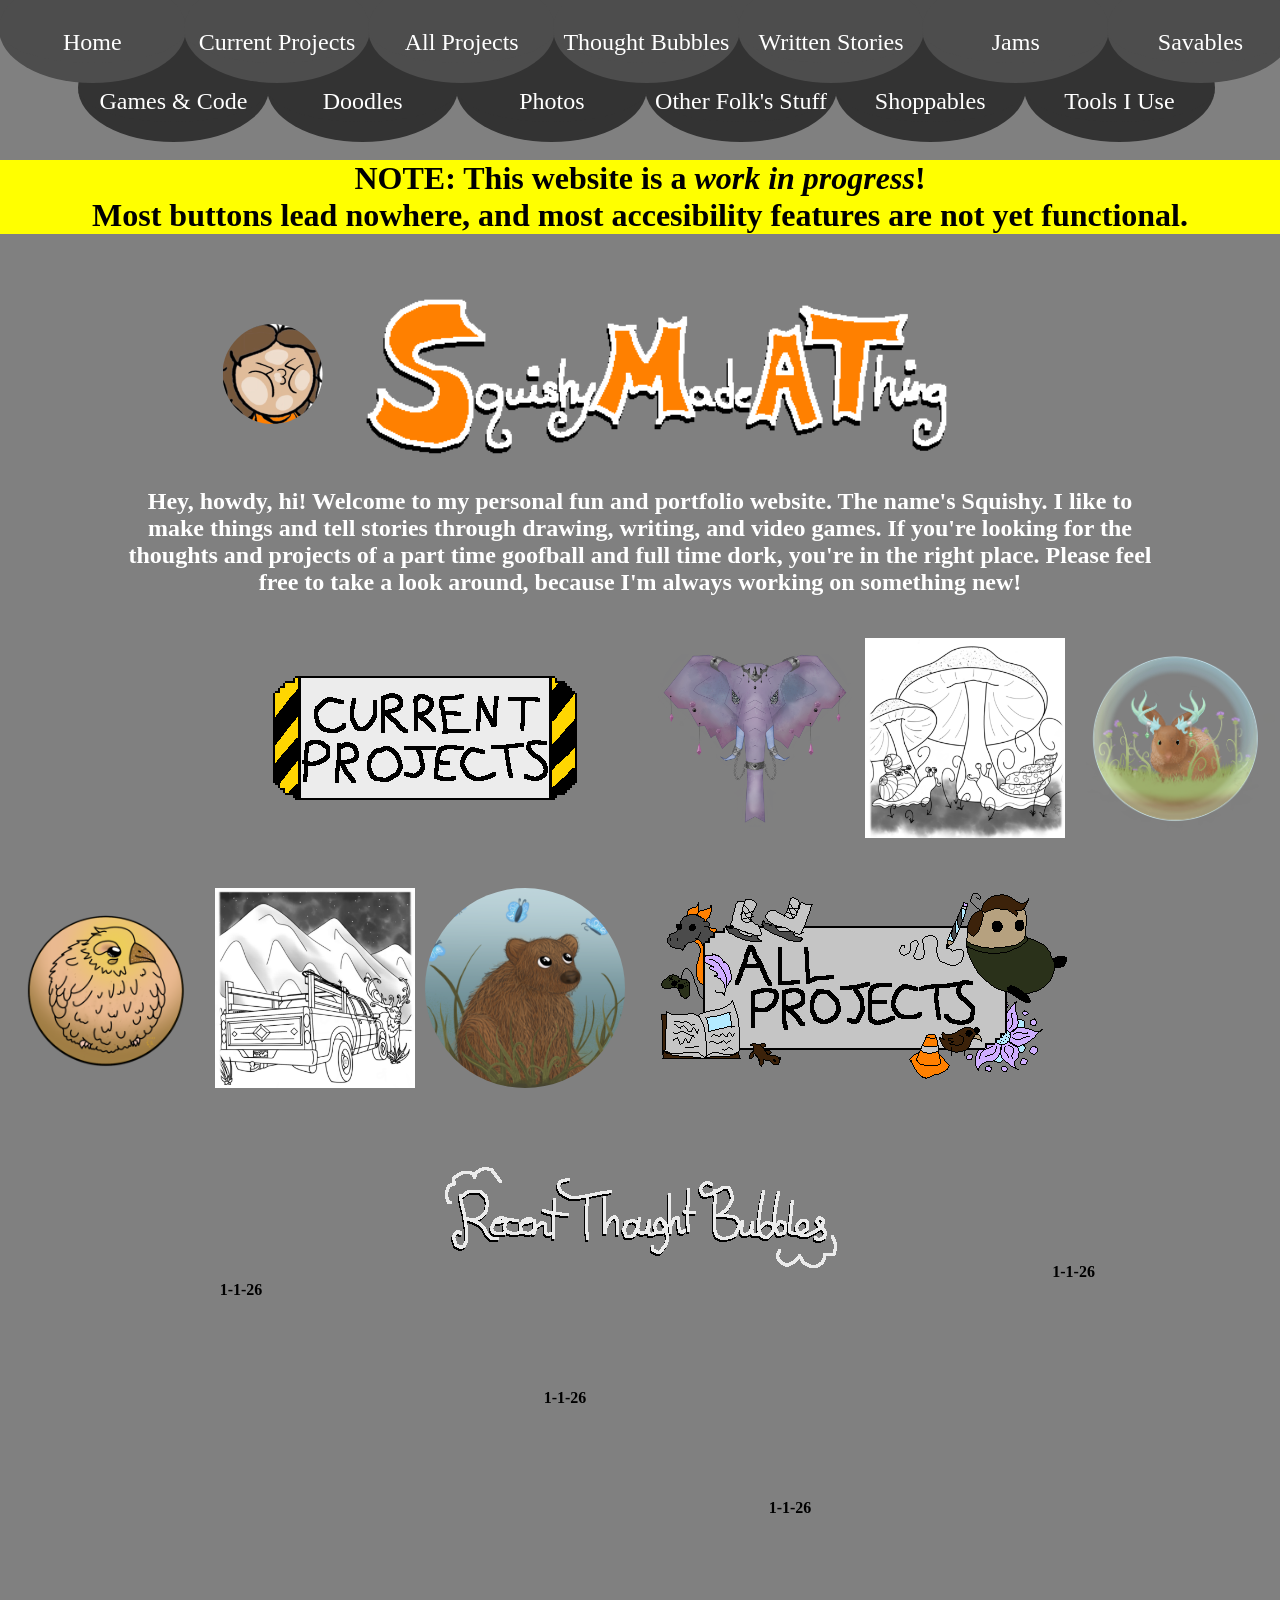
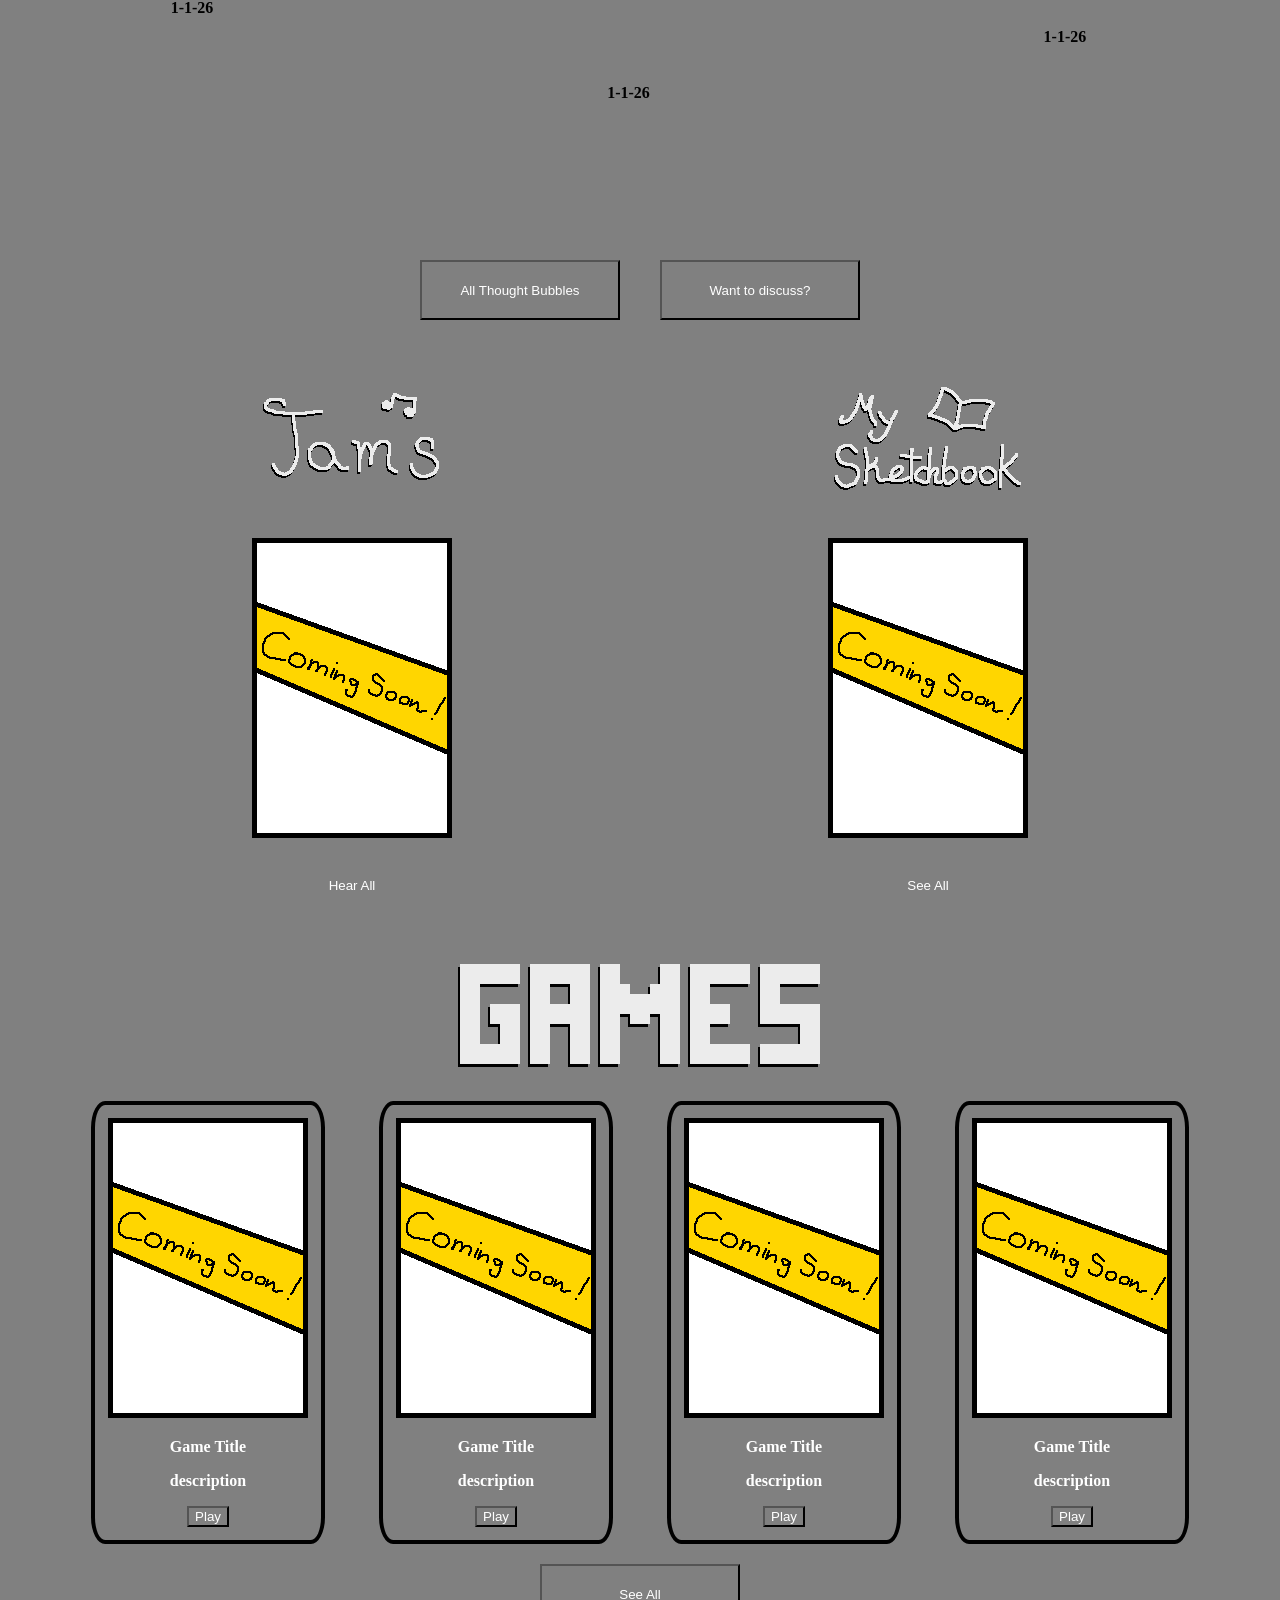
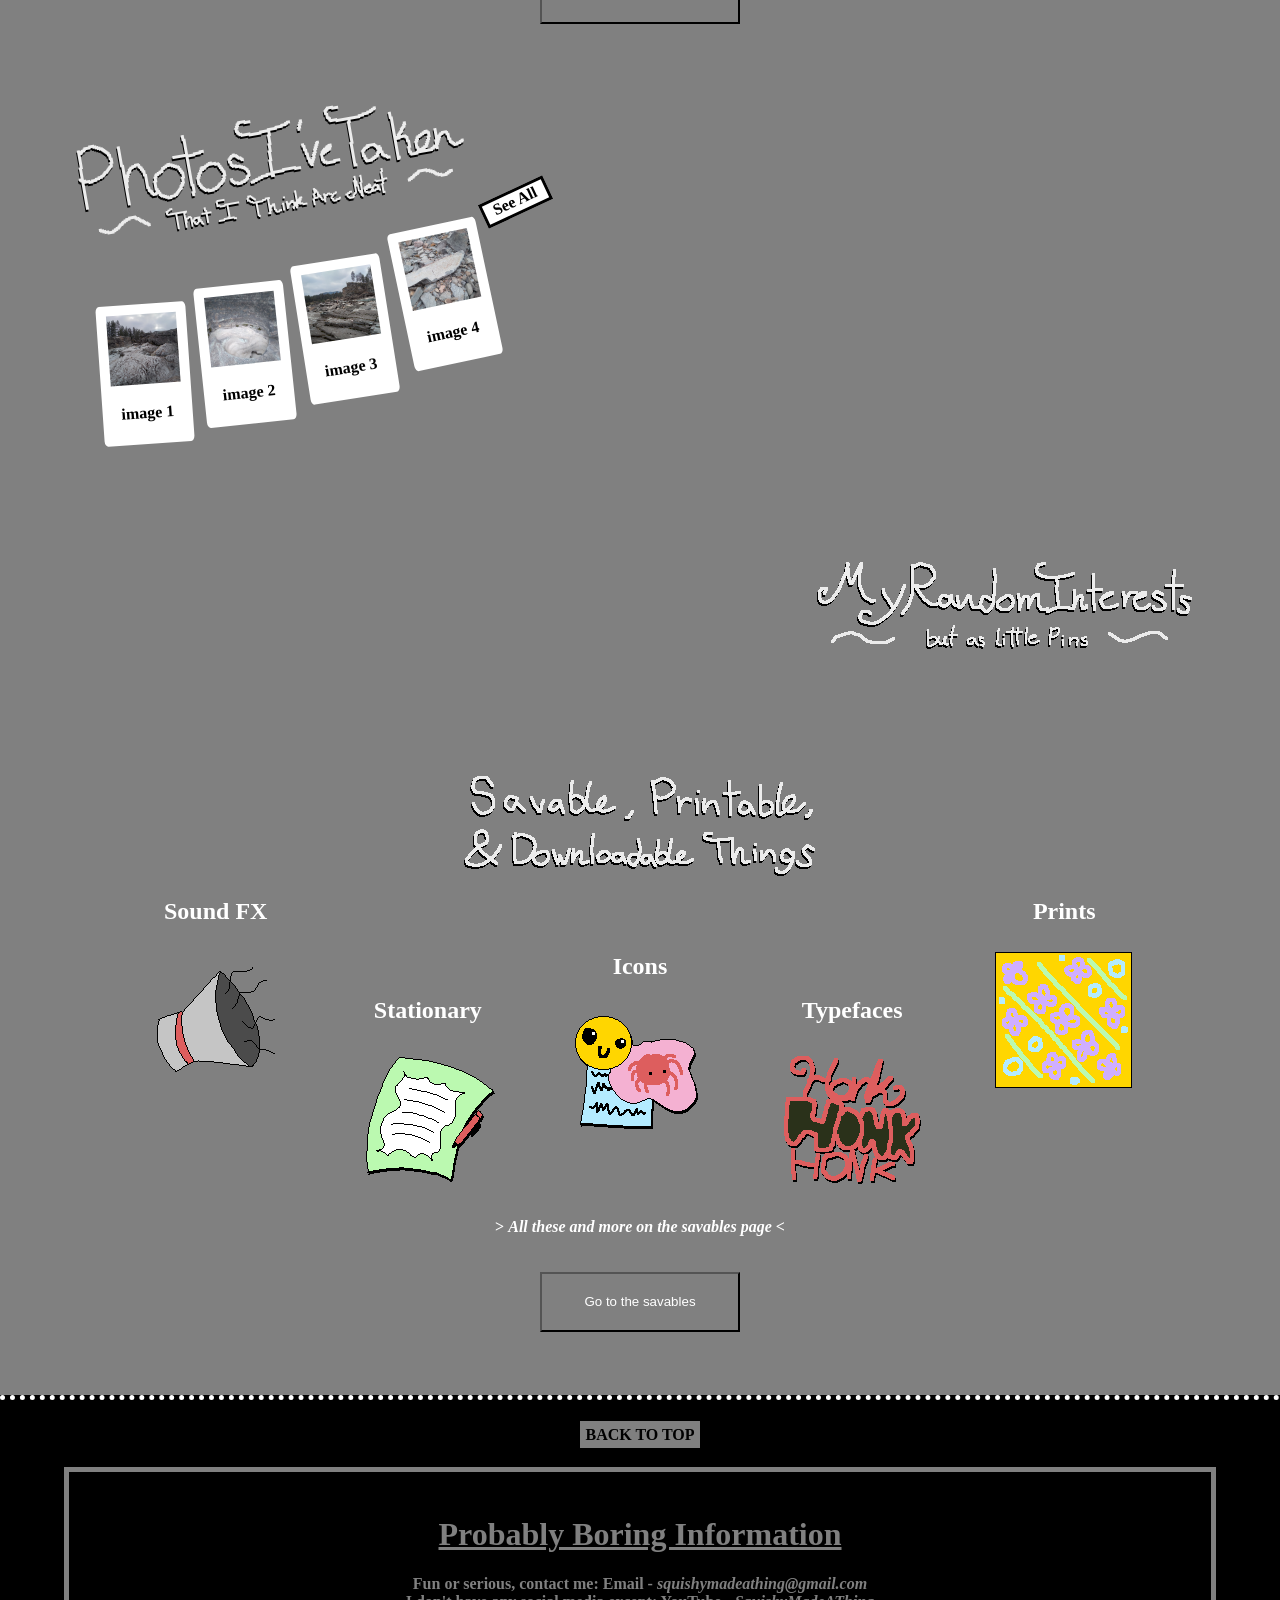
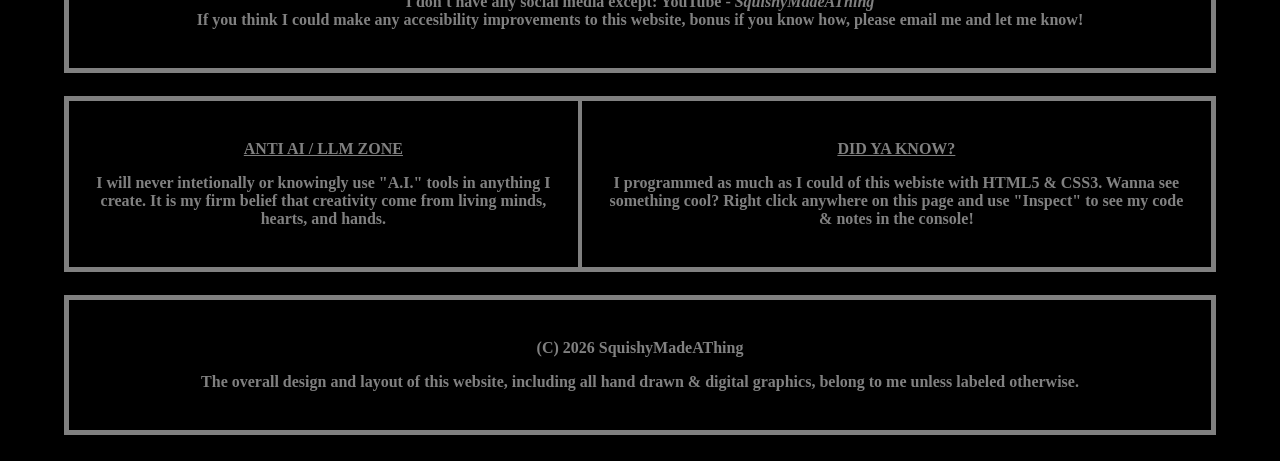
==== commit 5243bcb3: "Update index.html" ====
--- a/index.html
+++ b/index.html
@@ -119,7 +119,7 @@
     <div class="maindivs" id="currentandimages">
         <div id="currentbuttonarea">
             <a href="#">
-                <img id="currentprojectsbutton" src="graphics/atwork/currentprojectsbuttonmain.png" alt="current projects" width="450">
+                <img id="currentprojectsbutton" src="graphics/artwork/currentprojectsbuttonmain.png" alt="current projects" width="450">
             </a>
         </div>
         <div id="topimageline">
